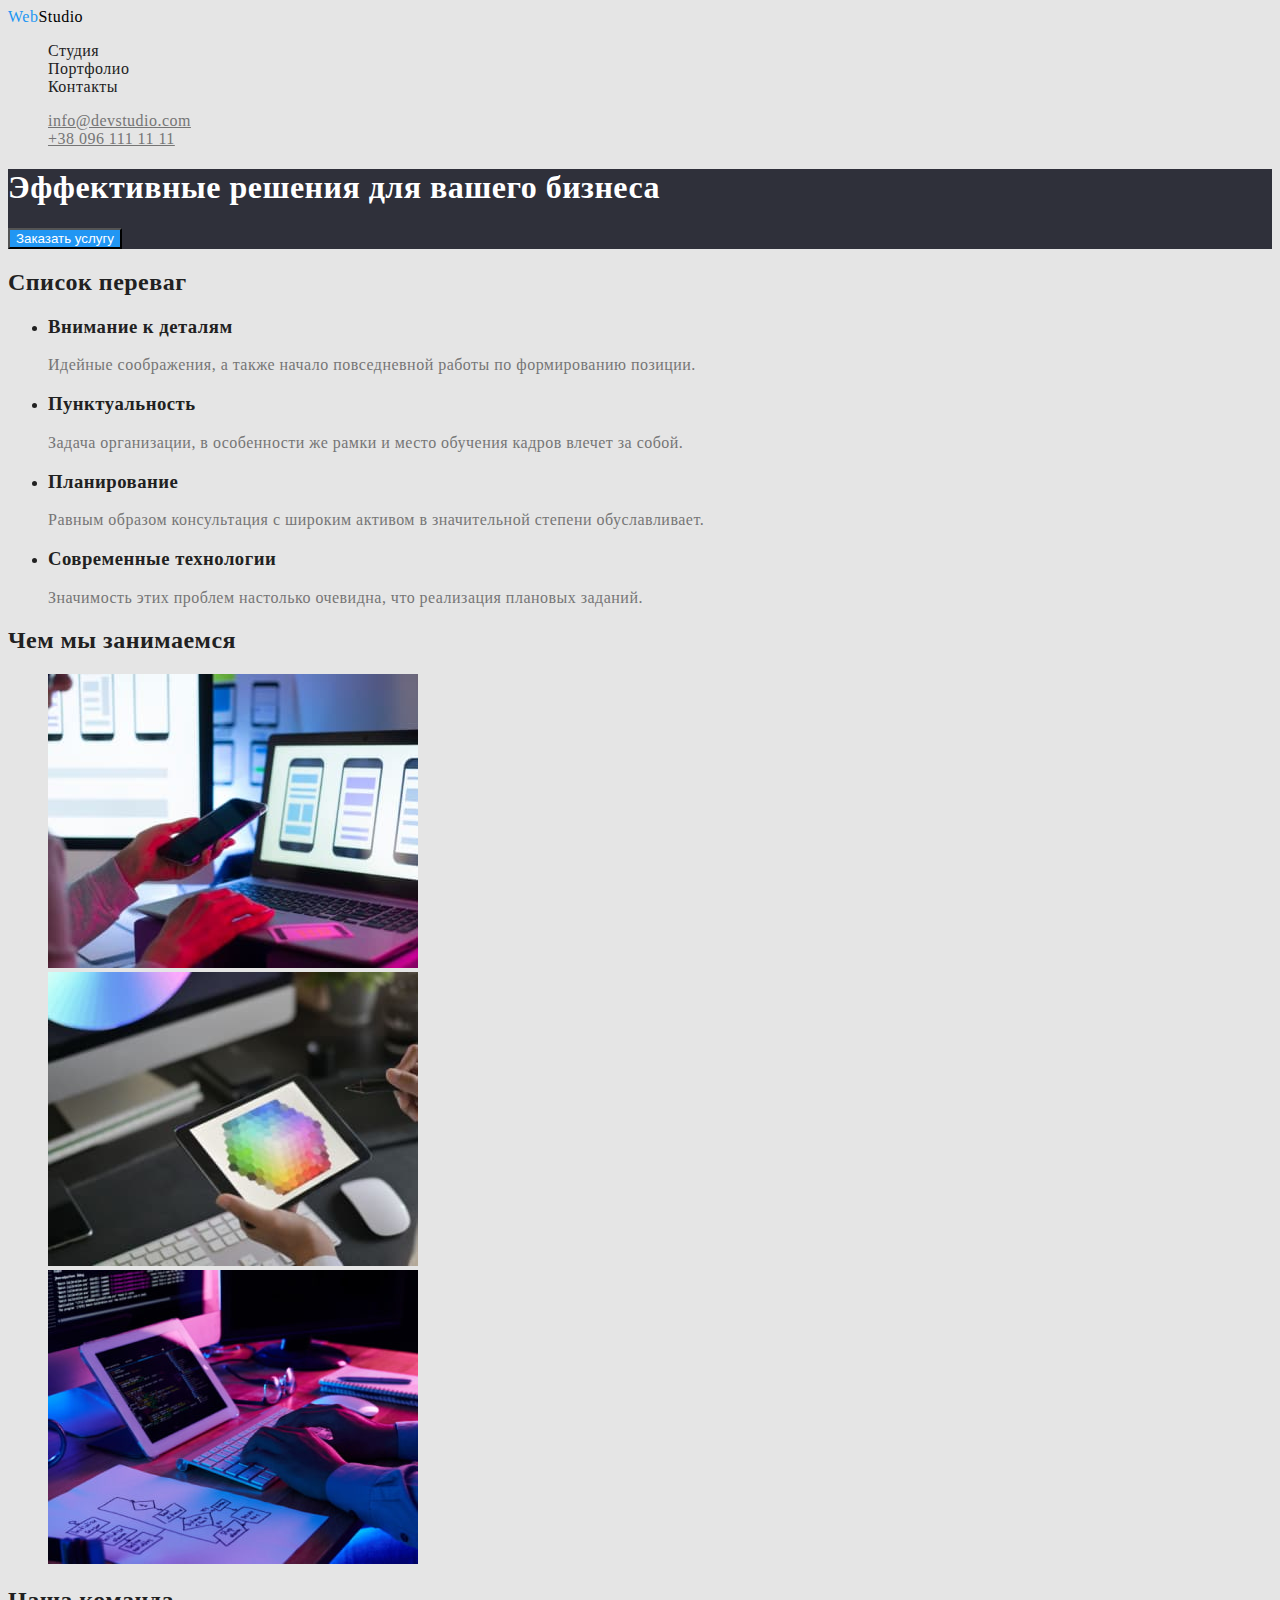
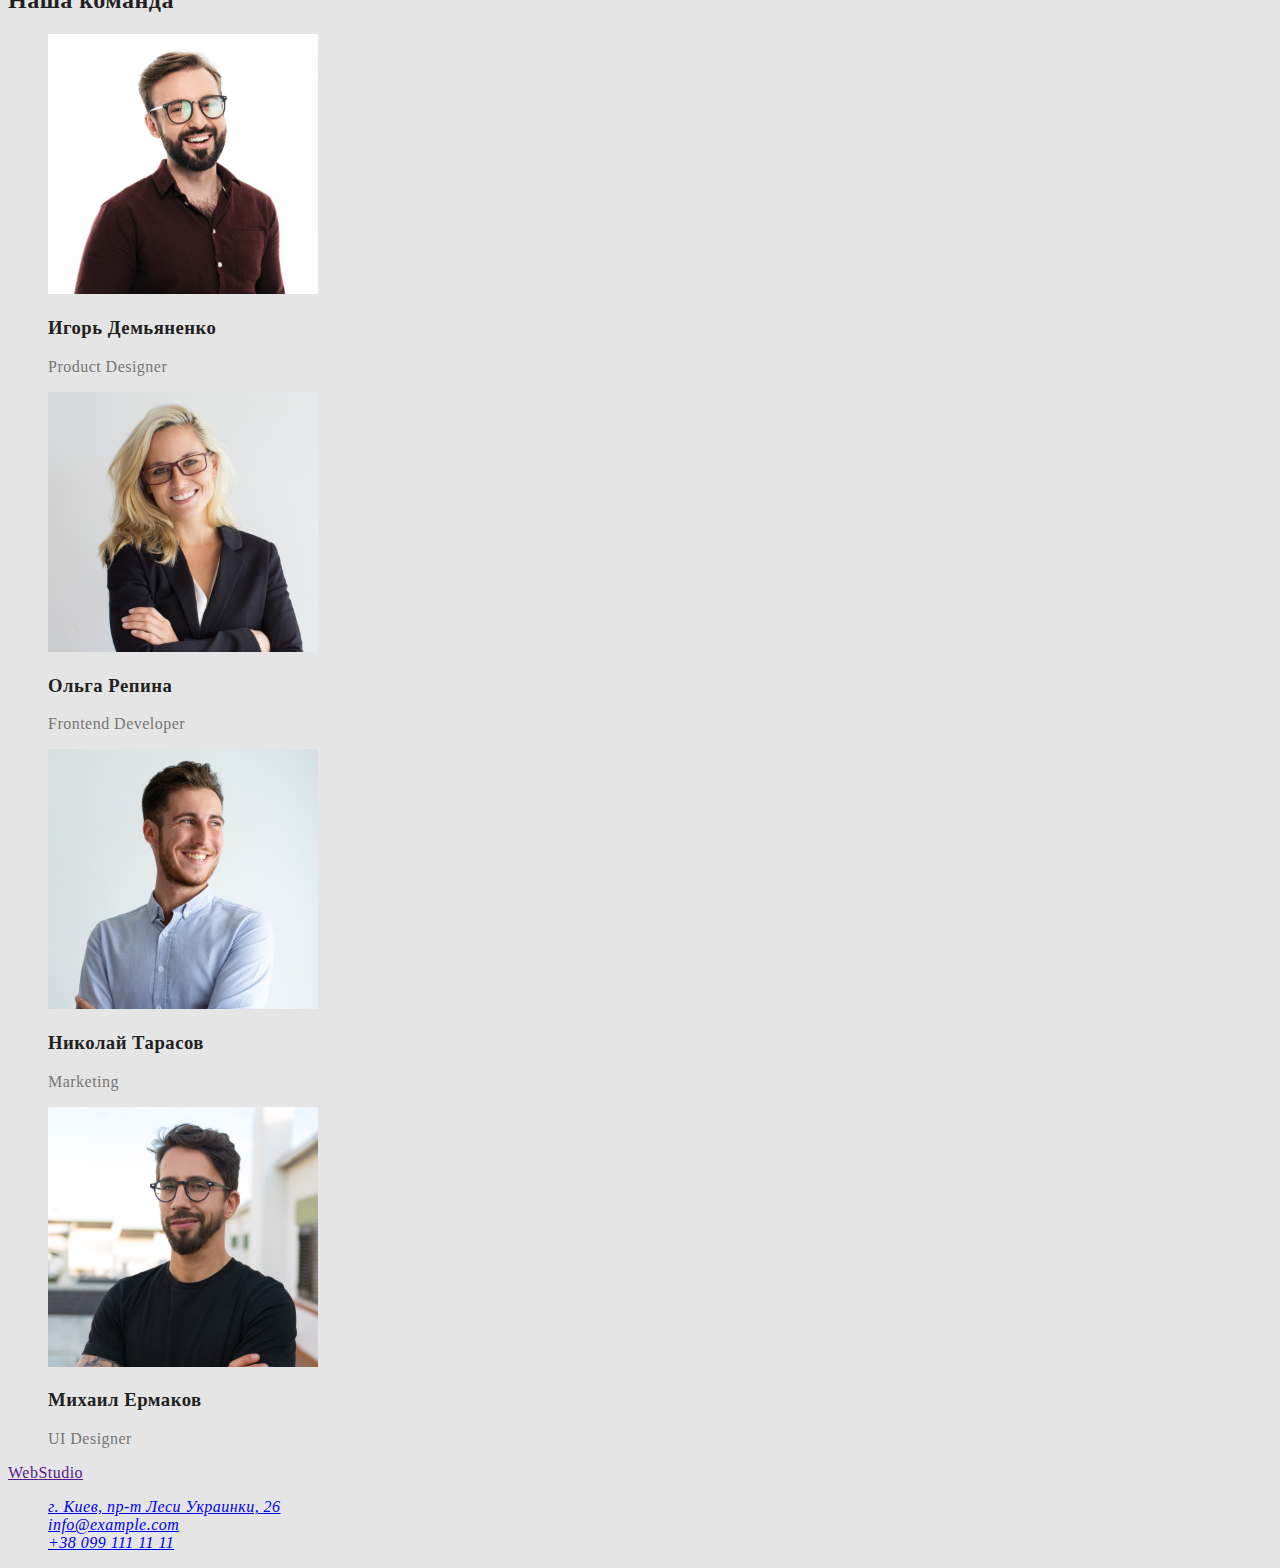
==== index.html @ 67acc99f "connection СSS style" ====
<!DOCTYPE html>
<html lang="en">

<head>
    <meta charset="UTF-8">
    <meta http-equiv="X-UA-Compatible" content="IE=edge">
    <meta name="viewport" content="width=device-width, initial-scale=1.0">
    <title>Document</title>
    <link rel="stylesheet" href="./style.css/style.css">
</head>

<body class="page">
    <!-- шапка сторінки -->
    <header>
        <a href="" class="logo"><span class="logo-title">Web</span>Studio</a>
        <!-- навігація сайту -->
        <nav>
            <ul class="site-nav list">
                <li><a href="" class="site-nav">Студия</a></li>
                <li><a href="./portfolio.html" target="_blank" class="site-nav">Портфолио</a></li>
                <li><a href="" class="site-nav">Контакты</a></li>
            </ul>
        </nav>
        <ul class="contacts-nav list">
            <li><a href="mailto:info@devstudio.com">info@devstudio.com</a></li>
            <li><a href="tel:+380961111111">+38 096 111 11 11</a></li>
        </ul>
    </header>
    <!-- герой -->
    <main>
        <section class="hero">
            <h1 class="hero-title">Эффективные решения для вашего бизнеса</h1>
            <button class="button" type="button">Заказать услугу</button>
        </section>
        <!-- список переваг -->
        <section>
            <h2 class="main-title">Список переваг</h2>
            <ul class="text">
                <li>
                    <h3>Внимание к деталям</h3>
                    <p>
                        Идейные соображения, а также начало повседневной работы по формированию позиции.
                    </p>
                </li>

                <li>
                    <h3>Пунктуальность</h3>
                    <p>
                        Задача организации, в особенности же рамки и место обучения кадров влечет за собой.
                    </p>
                </li>

                <li>
                    <h3>Планирование</h3>
                    <p>
                        Равным образом консультация с широким активом в значительной степени обуславливает.
                    </p>
                </li>

                <li>
                    <h3>Современные технологии</h3>
                    <p>
                        Значимость этих проблем настолько очевидна, что реализация плановых заданий.
                    </p>
                </li>
            </ul>
        </section>

        <section>
            <h2>
                Чем мы занимаемся
            </h2>
            <ul>
                <li class="list">
                    <img src="./Images/image01.jpg" alt="Робота верстальщика" width="370">
                </li>
                <li class="list">
                    <img src="./Images/image02.jpg" alt="Оптимізяція під мобільний телефон" width="370">
                </li>
                <li class="list">
                    <img src="./Images/image03.jpg" alt="Робота веб-дизайнера" width="370">
                </li>
            </ul>
        </section>
        <!-- список працівників -->
        <section>
            <h2>
                Наша команда
            </h2>
            <ul class="avatar">
                <li class="list">
                    <div>
                        <img src="./Images/employee01.jpg" alt="Працівник-1" width="270">
                    </div>
                    <h3>Игорь Демьяненко</h3>
                    <p>Product Designer</p>
                </li>
                <li class="list">
                    <div>
                        <img src="./Images/employee02.jpg" alt="Працівник-2" width="270">
                    </div>
                    <h3>Ольга Репина</h3>
                    <p>Frontend Developer</p>
                </li>
                <li class="list">
                    <div>
                        <img src="./Images/employee03.jpg" alt="Працівник-3" width="270">
                    </div>
                    <h3>Николай Тарасов</h3>
                    <p>Marketing</p>
                </li>
                <li class="list">
                    <div>
                        <img src="./Images/employee04.jpg" alt="Працівник-4" width="270">
                    </div>
                    <h3>Михаил Ермаков</h3>
                    <p>UI Designer</p>
                </li>
            </ul>
        </section>
    </main>
    <!-- підвал -->
    <footer class=>
        <a href=""><span class="logo-title-footer">Web</span>Studio</a>
        <address>
            <ul>
                <li class="list"><a href="https://bit.ly/3pXMvUd" target="_blank">г. Киев, пр-т Леси Украинки, 26</a>
                </li>
                <li class="list"><a href="mailto:info@example.com">info@example.com</a></li>
                <li class="list"><a href="tel:+380991111111">+38 099 111 11 11</a></li>
            </ul>
        </address>
    </footer>
</body>

</html>
---- style.css/style.css ----
/* палітра кольорів */
/* колір основного тексту rgba(33, 33, 33, 1)*/
/* колір вторичного тексту rgba(117, 117, 117, 1)*/
/* колір основного заголовку rgba(255, 255, 255, 1)*/
/* колір акценту color: #2196F3;*/
/* основний колір фону #E5E5E5;*/


:root {
    --secondary-color: rgba(117, 117, 117, 1);
    --main-color: rgba(33, 33, 33, 1);
    --main-title-color: rgba(255, 255, 255, 1);
    --accent-color: rgba(33, 150, 243, 1);
    --main-background: #E5E5E5;
}


body {
    background-color: var(--main-background);
    color: var(--main-color);
    font-family: roboto;
    letter-spacing: 0.03em;
}

.list {
    list-style: none;
}

/* шапка сторінки */
/* логотип */
.logo {
    color: black;
    text-decoration: none;
}

.logo-title {
    color: var(--accent-color);
}

/* навігація сайту */
.site-nav a {
    color: var(--main-color);
    text-decoration: none;
}

.site-nav a:hover,
.site-nav a:focus {
    color: var(--accent-color);
}

/*контакти*/
.contacts-nav a {
    color: var(--secondary-color);
}

.contacts-nav a:hover,
.contacts-nav a:focus {
    color: var(--accent-color);
}

/* герой */
.hero {
    background-color: #2F303A;
}

.hero-title {
    color: #FFFFFF;

}

.button {
    color: var(--main-title-color);
    background-color: var(--accent-color);
}

/* список переваг */
.text p {
    color: var(--secondary-color);
}

/* наша команда */
.avatar p {
    color: var(--secondary-color);
}

/* підвал */

.footer-background {
    background-color: #2F303A;
}

.logo-footer {
    color: var(--main-title-color);
}
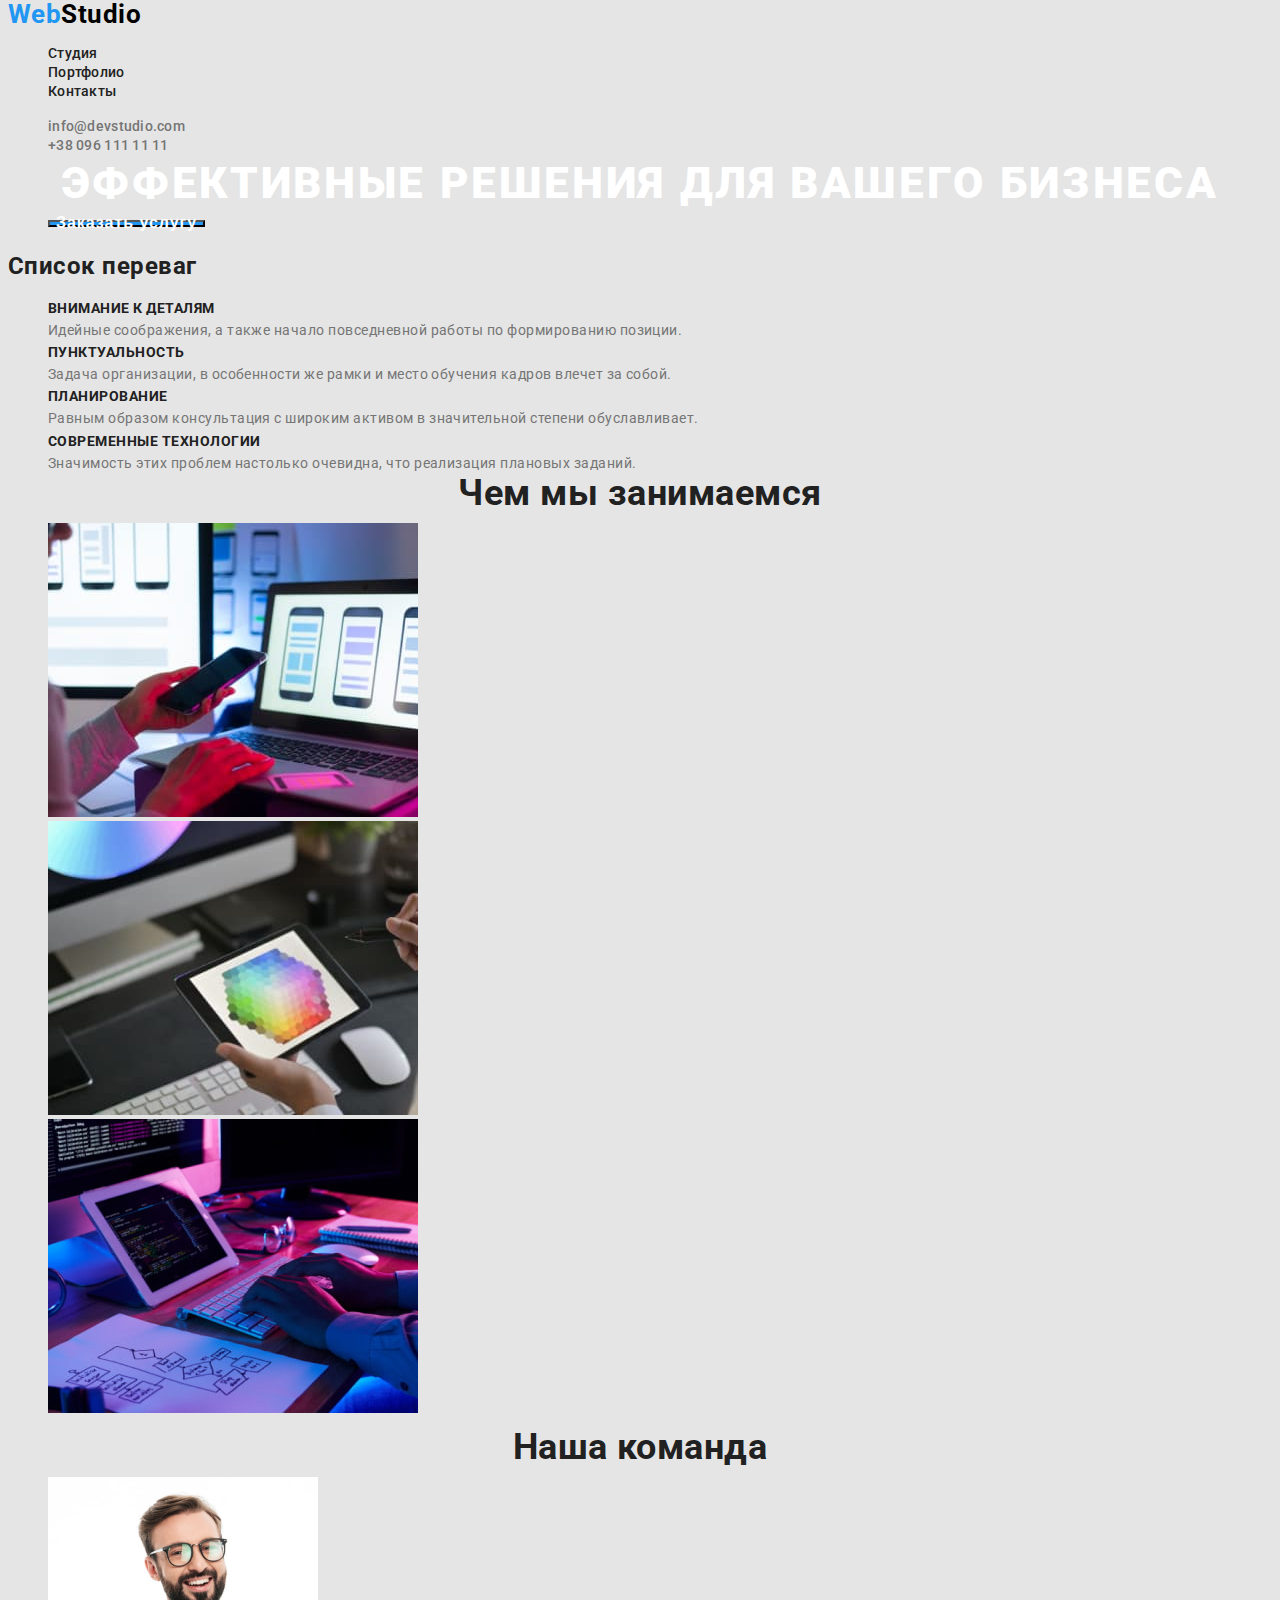
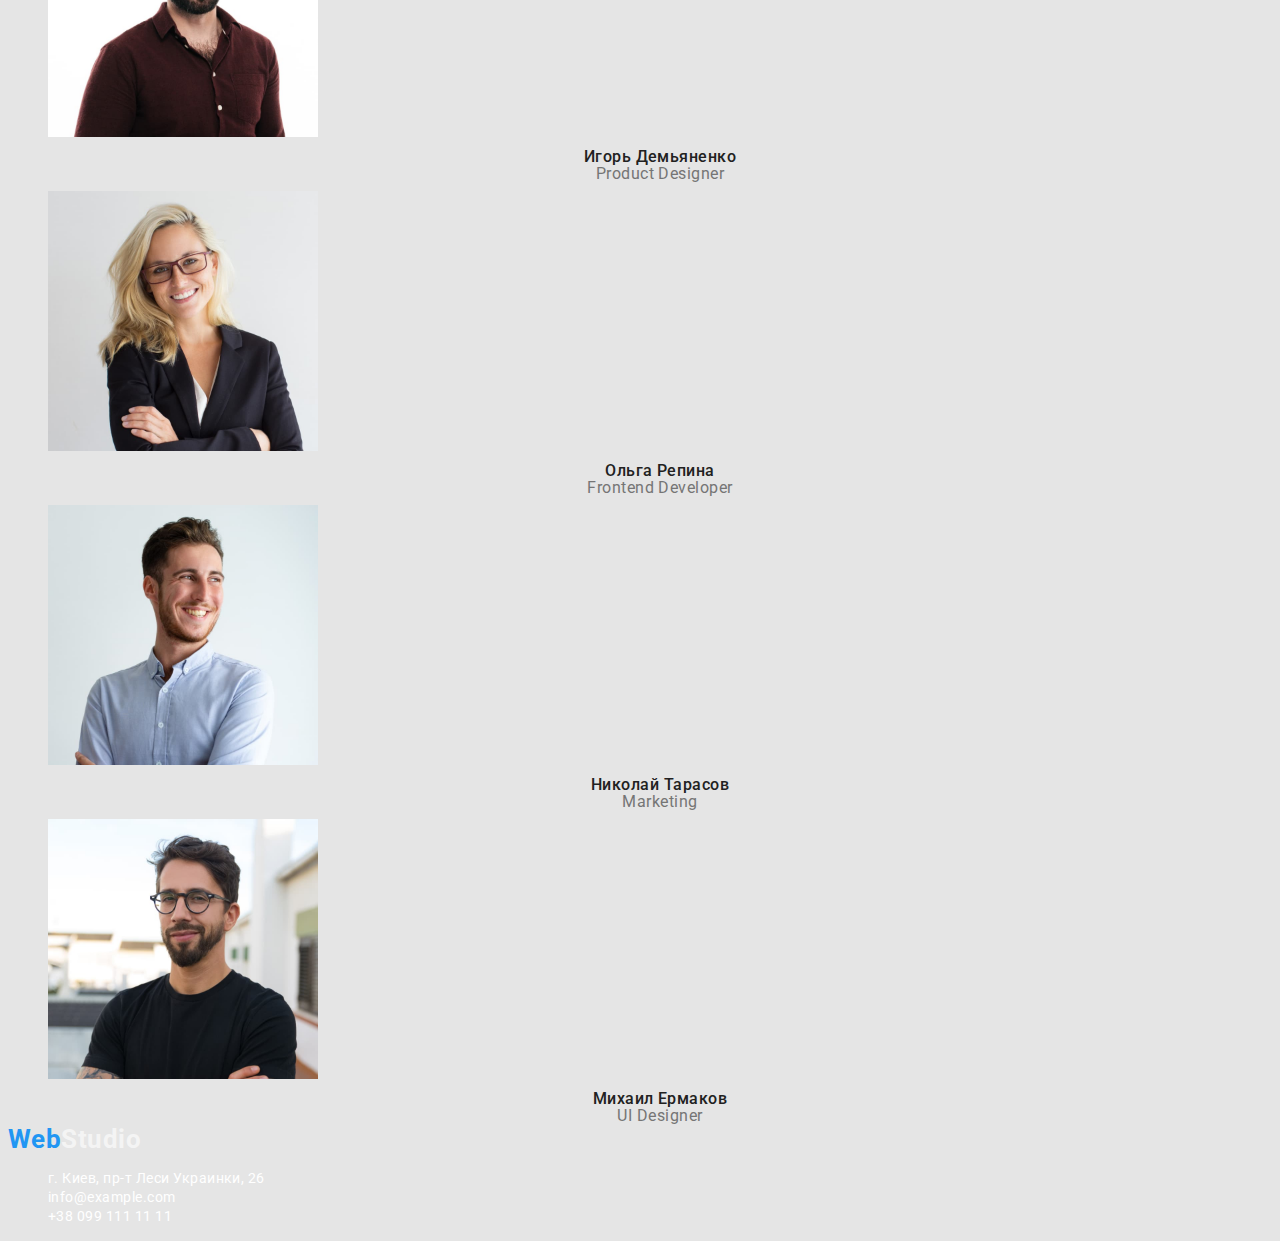
==== commit e04c758e: "second homework" ====
--- a/index.html
+++ b/index.html
@@ -6,6 +6,9 @@
     <meta http-equiv="X-UA-Compatible" content="IE=edge">
     <meta name="viewport" content="width=device-width, initial-scale=1.0">
     <title>Document</title>
+    <link
+        href="https://fonts.googleapis.com/css2?family=Raleway:wght@700&family=Roboto:wght@400;500;700;900&display=swap"
+        rel="stylesheet">
     <link rel="stylesheet" href="./style.css/style.css">
 </head>
 
@@ -30,12 +33,16 @@
     <main>
         <section class="hero">
             <h1 class="hero-title">Эффективные решения для вашего бизнеса</h1>
-            <button class="button" type="button">Заказать услугу</button>
+            <ul>
+                <li class="button list">
+                    <button type="button">Заказать услугу</button>
+                </li>
+            </ul>
         </section>
         <!-- список переваг -->
         <section>
-            <h2 class="main-title">Список переваг</h2>
-            <ul class="text">
+            <h2>Список переваг</h2>
+            <ul class="text list">
                 <li>
                     <h3>Внимание к деталям</h3>
                     <p>
@@ -65,9 +72,9 @@
                 </li>
             </ul>
         </section>
-
+        <!-- приклади робіт -->
         <section>
-            <h2>
+            <h2 class="secondary-title">
                 Чем мы занимаемся
             </h2>
             <ul>
@@ -82,9 +89,9 @@
                 </li>
             </ul>
         </section>
-        <!-- список працівників -->
+        <!-- наша команда -->
         <section>
-            <h2>
+            <h2 class="last-title">
                 Наша команда
             </h2>
             <ul class="avatar">
@@ -120,14 +127,16 @@
         </section>
     </main>
     <!-- підвал -->
-    <footer class=>
-        <a href=""><span class="logo-title-footer">Web</span>Studio</a>
+    <footer>
+        <a class="logo-icon" href=""><span class="logo-title">Web</span>Studio</a>
         <address>
             <ul>
-                <li class="list"><a href="https://bit.ly/3pXMvUd" target="_blank">г. Киев, пр-т Леси Украинки, 26</a>
+                <li class="list"><a class="logo-icon-link" href="https://bit.ly/3pXMvUd" target="_blank">г.
+                        Киев, пр-т Леси Украинки,
+                        26</a>
                 </li>
-                <li class="list"><a href="mailto:info@example.com">info@example.com</a></li>
-                <li class="list"><a href="tel:+380991111111">+38 099 111 11 11</a></li>
+                <li class="list"><a class="logo-icon-link" href="mailto:info@example.com">info@example.com</a></li>
+                <li class="list"><a class="logo-icon-link" href="tel:+380991111111">+38 099 111 11 11</a></li>
             </ul>
         </address>
     </footer>
--- a/style.css/style.css
+++ b/style.css/style.css
@@ -20,6 +20,7 @@
     color: var(--main-color);
     font-family: roboto;
     letter-spacing: 0.03em;
+    font-family: Roboto;
 }
 
 .list {
@@ -31,6 +32,12 @@
 .logo {
     color: black;
     text-decoration: none;
+
+    font-family: 'Raleway' sans-serif;
+    font-style: normal;
+    font-weight: 700;
+    font-size: 26px;
+    line-height: 1.19px;
 }
 
 .logo-title {
@@ -41,6 +48,12 @@
 .site-nav a {
     color: var(--main-color);
     text-decoration: none;
+
+    font-style: normal;
+    font-weight: 500;
+    font-size: 14px;
+    line-height: 1.14%;
+    letter-spacing: 0.02em;
 }
 
 .site-nav a:hover,
@@ -51,6 +64,13 @@
 /*контакти*/
 .contacts-nav a {
     color: var(--secondary-color);
+    text-decoration: none;
+
+    font-style: normal;
+    font-weight: 500;
+    font-size: 14px;
+    line-height: 1.14%;
+    letter-spacing: 0.02em;
 }
 
 .contacts-nav a:hover,
@@ -59,36 +79,190 @@
 }
 
 /* герой */
-.hero {
-    background-color: #2F303A;
-}
+.hero {}
 
 .hero-title {
     color: #FFFFFF;
 
-}
-
-.button {
+    font-style: normal;
+    font-weight: 900;
+    font-size: 44px;
+    line-height: 1.36%;
+
+    text-align: center;
+    letter-spacing: 0.06em;
+    text-transform: uppercase;
+
+}
+
+.button button {
     color: var(--main-title-color);
     background-color: var(--accent-color);
+
+    font-family: 'Roboto' sans-serif;
+    font-style: normal;
+    font-weight: 700;
+    font-size: 16px;
+    line-height: 1.88%;
+    /* identical to box height, or 188% */
+    letter-spacing: 0.06em;
 }
 
 /* список переваг */
+
+.text h3 {
+    font-style: normal;
+    font-weight: 700;
+    font-size: 14px;
+    line-height: 16px;
+    text-transform: uppercase;
+}
+
 .text p {
     color: var(--secondary-color);
+
+
+    font-style: normal;
+    font-weight: 400;
+    font-size: 14px;
+    line-height: 1.71%;
+}
+
+/* приклади робіт */
+
+.secondary-title {
+    font-style: normal;
+    font-weight: 700;
+    font-size: 36px;
+    line-height: 1.16%;
+    text-align: center;
 }
 
 /* наша команда */
+
+.last-title {
+    font-style: normal;
+    font-weight: 700;
+    font-size: 36px;
+    line-height: 1.16%;
+    text-align: center;
+}
+
+.avatar h3 {
+    font-style: normal;
+    font-weight: 500;
+    font-size: 16px;
+    line-height: 1.18%;
+
+    text-align: center;
+}
+
 .avatar p {
+    font-style: normal;
+    font-weight: 400;
+    font-size: 16px;
+    line-height: 11.18%;
+
+    text-align: center;
+}
+
+
+.avatar p {
     color: var(--secondary-color);
 }
 
 /* підвал */
-
-.footer-background {
-    background-color: #2F303A;
-}
-
-.logo-footer {
+.logo-icon-link {
     color: var(--main-title-color);
-}+    text-decoration: none;
+
+    font-style: normal;
+    font-weight: 400;
+    font-size: 14px;
+    line-height: 1.74%;
+
+}
+
+.logo-icon {
+    color: rgba(255, 255, 255, 0.6);
+    text-decoration: none;
+
+    font-family: 'Raleway' sans-serif;
+    font-style: normal;
+    font-weight: 700;
+    font-size: 26px;
+    line-height: 1.19%;
+
+}
+
+.logo-icon-link:hover,
+.logo-icon-link:focus {
+    color: var(--accent-color);
+}
+
+
+
+
+
+/* портфоліо */
+/* палітра кольорів */
+/* фон кнопки rgba(245, 244, 250, 1)*/
+
+:root {
+    --background-botton: rgba(245, 244, 250, 1);
+}
+
+/* фільтр */
+.button-control {
+    background-color: var(--background-botton);
+    color: var(--main-color);
+
+}
+
+.button-control:hover,
+.button-control:focus {
+    color: var(--accent-color);
+
+    font-family: 'Roboto' sans-serif;
+    font-style: normal;
+    font-weight: 500;
+    font-size: 16px;
+    line-height: 1.62%;
+    /* identical to box height, or 162% */
+
+    text-align: center;
+    letter-spacing: 0.03em;
+}
+
+/* набор контенту */
+
+.img-title a {
+    text-decoration: none;
+}
+
+.img-title h2 {
+    color: var(--main-color);
+
+    font-family: 'Roboto' sans-serif;
+    font-style: normal;
+    font-weight: 700;
+    font-size: 18px;
+    line-height: 2.0%;
+
+    letter-spacing: 0.06em;
+}
+
+.img-title p {
+    color: var(--secondary-color);
+
+    font-family: 'Roboto' sans-serif;
+    font-style: normal;
+    font-weight: 400;
+    font-size: 16px;
+    line-height: 11.88%;
+    /* identical to box height, or 188% */
+
+    letter-spacing: 0.03em;
+}
+
+/* підвал */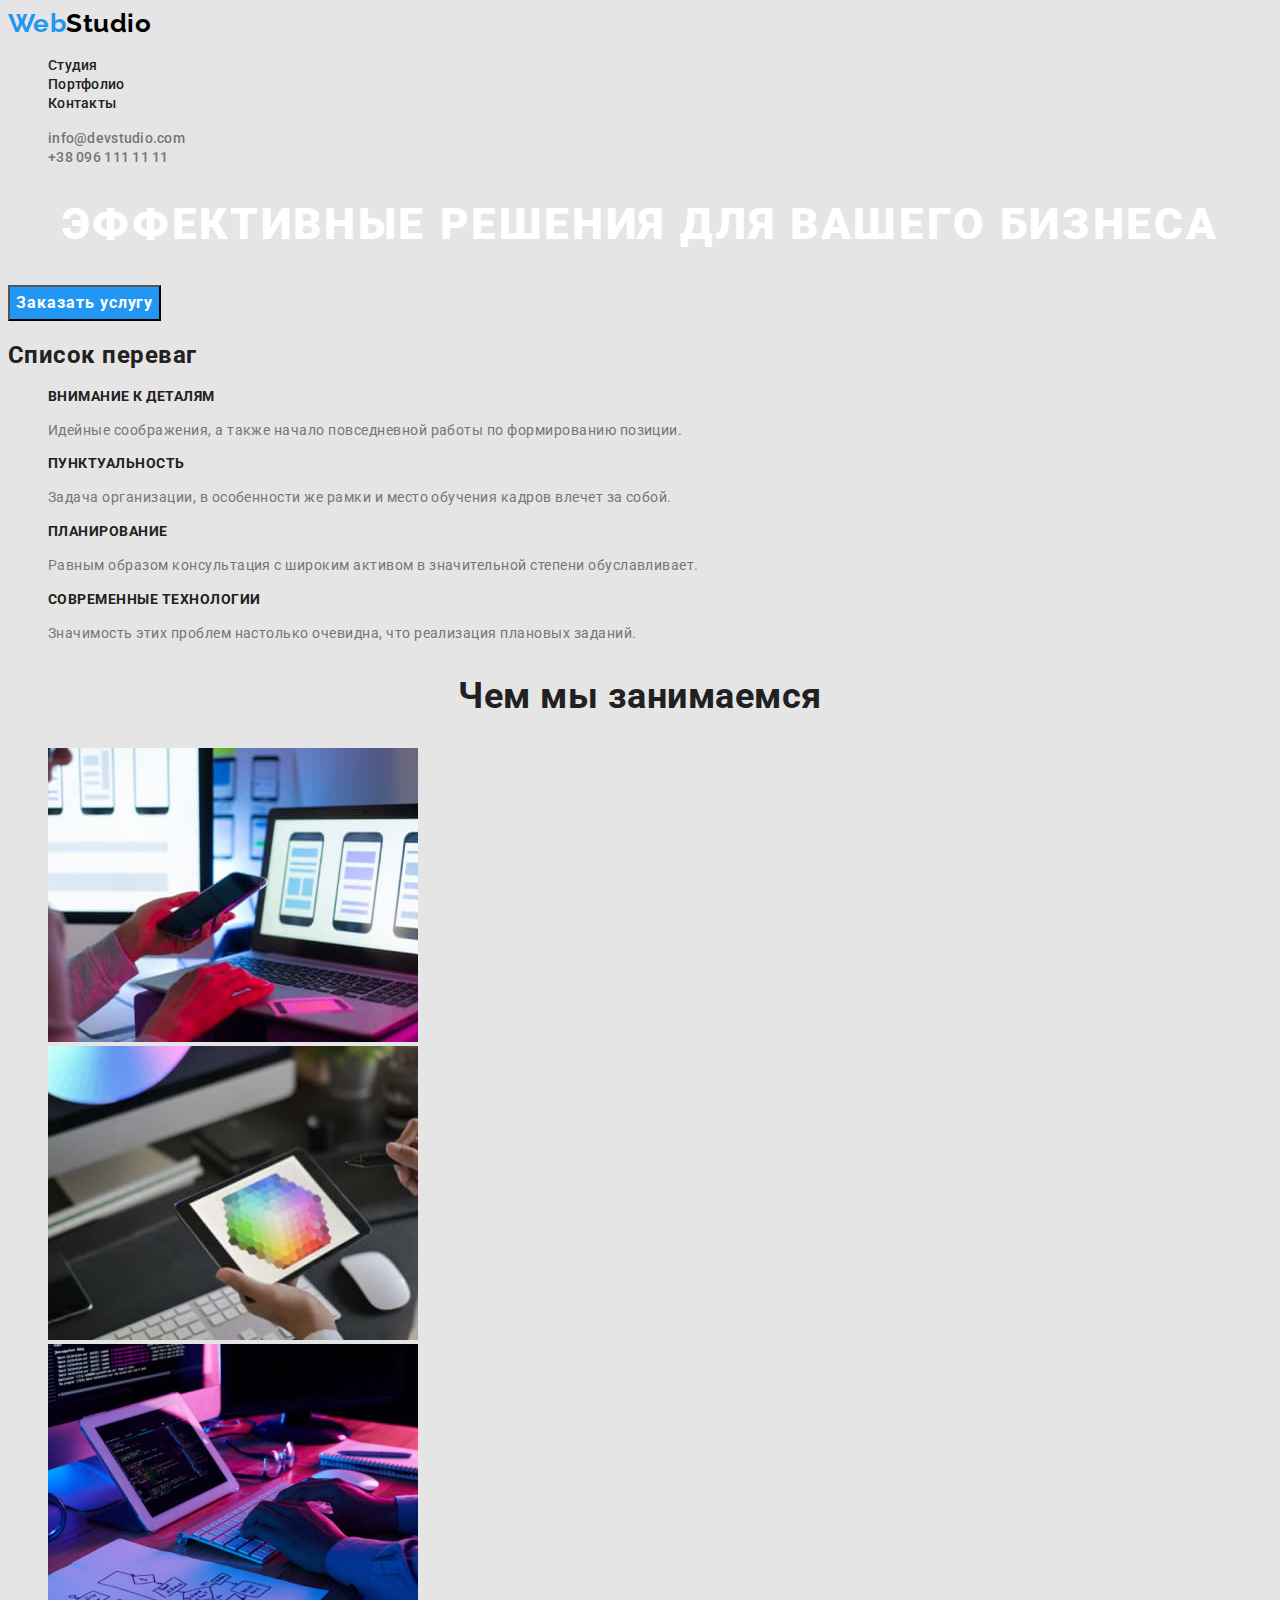
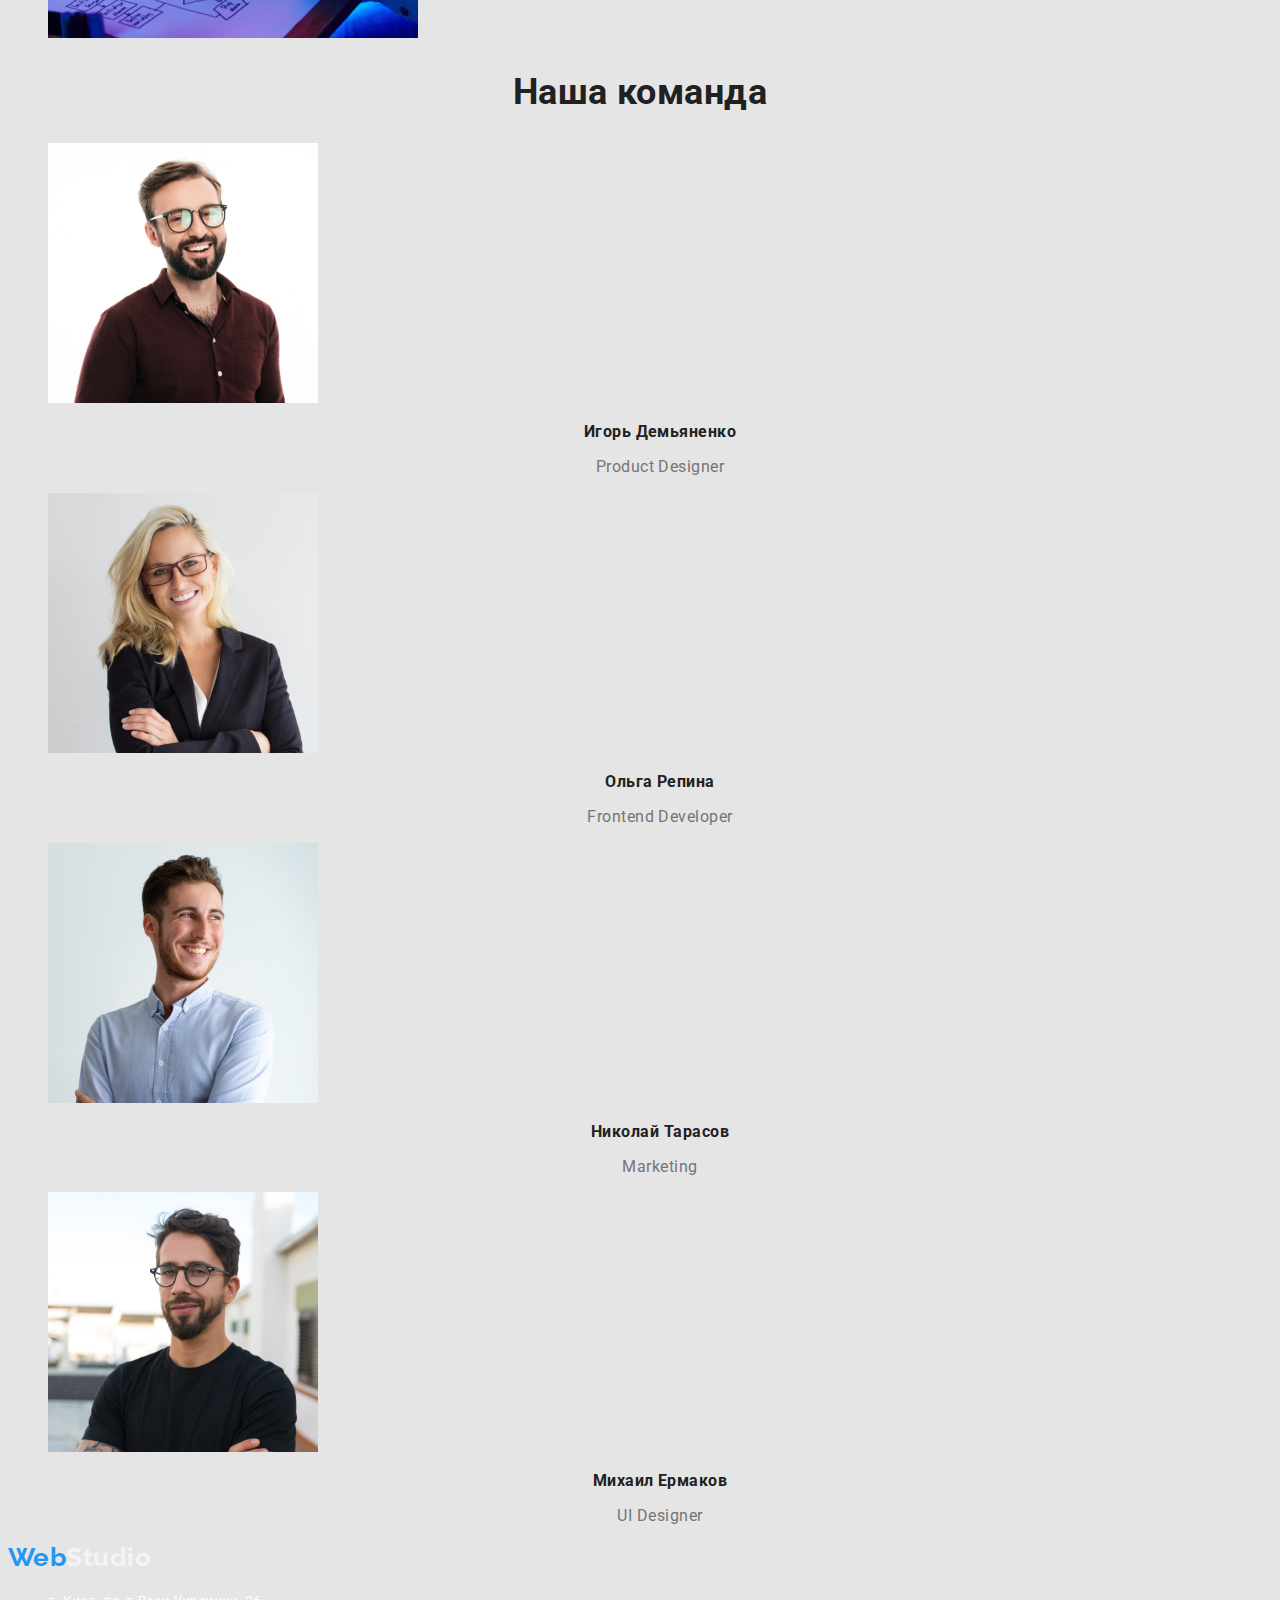
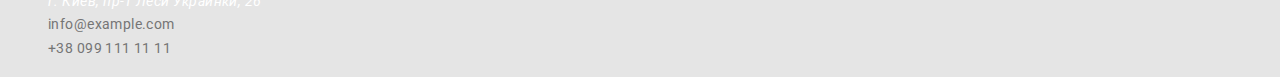
==== commit ab57eb5a: "style fixes" ====
--- a/index.html
+++ b/index.html
@@ -15,12 +15,12 @@
 <body class="page">
     <!-- шапка сторінки -->
     <header>
-        <a href="" class="logo"><span class="logo-title">Web</span>Studio</a>
+        <a href="./index.html" class="logo"><span class="logo-title">Web</span>Studio</a>
         <!-- навігація сайту -->
         <nav>
             <ul class="site-nav list">
-                <li><a href="" class="site-nav">Студия</a></li>
-                <li><a href="./portfolio.html" target="_blank" class="site-nav">Портфолио</a></li>
+                <li><a href="./index.html" class="site-nav current">Студия</a></li>
+                <li><a href="./portfolio.html" class="site-nav">Портфолио</a></li>
                 <li><a href="" class="site-nav">Контакты</a></li>
             </ul>
         </nav>
@@ -33,11 +33,7 @@
     <main>
         <section class="hero">
             <h1 class="hero-title">Эффективные решения для вашего бизнеса</h1>
-            <ul>
-                <li class="button list">
-                    <button type="button">Заказать услугу</button>
-                </li>
-            </ul>
+            <button class="hero-button" type="button">Заказать услугу</button>
         </section>
         <!-- список переваг -->
         <section>
@@ -128,15 +124,15 @@
     </main>
     <!-- підвал -->
     <footer>
-        <a class="logo-icon" href=""><span class="logo-title">Web</span>Studio</a>
+        <a class="logo-icon" href="./index.html"><span class="logo-title">Web</span>Studio</a>
         <address>
             <ul>
                 <li class="list"><a class="logo-icon-link" href="https://bit.ly/3pXMvUd" target="_blank">г.
                         Киев, пр-т Леси Украинки,
                         26</a>
                 </li>
-                <li class="list"><a class="logo-icon-link" href="mailto:info@example.com">info@example.com</a></li>
-                <li class="list"><a class="logo-icon-link" href="tel:+380991111111">+38 099 111 11 11</a></li>
+                <li class="list"><a class="logo-icon-links" href="mailto:info@example.com">info@example.com</a></li>
+                <li class="list"><a class="logo-icon-links" href="tel:+380991111111">+38 099 111 11 11</a></li>
             </ul>
         </address>
     </footer>
--- a/style.css/style.css
+++ b/style.css/style.css
@@ -20,7 +20,8 @@
     color: var(--main-color);
     font-family: roboto;
     letter-spacing: 0.03em;
-    font-family: Roboto;
+    font-family: Roboto'Helvetica Neue;
+
 }
 
 .list {
@@ -33,11 +34,11 @@
     color: black;
     text-decoration: none;
 
-    font-family: 'Raleway' sans-serif;
+    font-family: 'Raleway';
     font-style: normal;
     font-weight: 700;
     font-size: 26px;
-    line-height: 1.19px;
+    line-height: 1.19;
 }
 
 .logo-title {
@@ -52,8 +53,12 @@
     font-style: normal;
     font-weight: 500;
     font-size: 14px;
-    line-height: 1.14%;
+    line-height: 1.14;
     letter-spacing: 0.02em;
+}
+
+.current {
+    color: var(--accent-color);
 }
 
 .site-nav a:hover,
@@ -69,7 +74,7 @@
     font-style: normal;
     font-weight: 500;
     font-size: 14px;
-    line-height: 1.14%;
+    line-height: 1.14;
     letter-spacing: 0.02em;
 }
 
@@ -87,7 +92,7 @@
     font-style: normal;
     font-weight: 900;
     font-size: 44px;
-    line-height: 1.36%;
+    line-height: 1.36;
 
     text-align: center;
     letter-spacing: 0.06em;
@@ -95,26 +100,24 @@
 
 }
 
-.button button {
+.hero-button {
     color: var(--main-title-color);
     background-color: var(--accent-color);
 
-    font-family: 'Roboto' sans-serif;
-    font-style: normal;
-    font-weight: 700;
-    font-size: 16px;
-    line-height: 1.88%;
-    /* identical to box height, or 188% */
+    font-family: 'Roboto';
+    font-style: normal;
+    font-weight: 700;
+    font-size: 16px;
+    line-height: 1.88;
+
     letter-spacing: 0.06em;
 }
 
 /* список переваг */
 
 .text h3 {
-    font-style: normal;
-    font-weight: 700;
-    font-size: 14px;
-    line-height: 16px;
+    font-size: 14px;
+    line-height: 1.14;
     text-transform: uppercase;
 }
 
@@ -122,46 +125,36 @@
     color: var(--secondary-color);
 
 
-    font-style: normal;
-    font-weight: 400;
-    font-size: 14px;
-    line-height: 1.71%;
+    font-size: 14px;
+    line-height: 1.71;
 }
 
 /* приклади робіт */
 
 .secondary-title {
-    font-style: normal;
-    font-weight: 700;
     font-size: 36px;
-    line-height: 1.16%;
+    line-height: 1.16;
     text-align: center;
 }
 
 /* наша команда */
 
 .last-title {
-    font-style: normal;
-    font-weight: 700;
     font-size: 36px;
-    line-height: 1.16%;
+    line-height: 1.16;
     text-align: center;
 }
 
 .avatar h3 {
-    font-style: normal;
-    font-weight: 500;
-    font-size: 16px;
-    line-height: 1.18%;
+    font-size: 16px;
+    line-height: 1.18;
 
     text-align: center;
 }
 
 .avatar p {
-    font-style: normal;
-    font-weight: 400;
-    font-size: 16px;
-    line-height: 11.18%;
+    font-size: 16px;
+    line-height: 1.18;
 
     text-align: center;
 }
@@ -176,31 +169,47 @@
     color: var(--main-title-color);
     text-decoration: none;
 
+    font-size: 14px;
+    line-height: 1.74;
+
+
+}
+
+
+.logo-icon-link:hover,
+.logo-icon-link:focus {
+    color: var(--accent-color);
+}
+
+
+.logo-icon-links {
+    color: var(--secondary-color);
+    text-decoration: none;
+
     font-style: normal;
     font-weight: 400;
     font-size: 14px;
-    line-height: 1.74%;
-
+    line-height: 1.71;
+
+    letter-spacing: 0.03em;
+}
+
+.logo-icon-links:hover,
+.logo-icon-links:focus {
+    color: var(--accent-color);
 }
 
 .logo-icon {
     color: rgba(255, 255, 255, 0.6);
     text-decoration: none;
 
-    font-family: 'Raleway' sans-serif;
+    font-family: 'Raleway';
     font-style: normal;
     font-weight: 700;
     font-size: 26px;
-    line-height: 1.19%;
-
-}
-
-.logo-icon-link:hover,
-.logo-icon-link:focus {
-    color: var(--accent-color);
-}
-
-
+    line-height: 1.19;
+
+}
 
 
 
@@ -217,49 +226,48 @@
     background-color: var(--background-botton);
     color: var(--main-color);
 
+    font-family: roboto;
+    font-style: normal;
+    font-weight: 500;
+    font-size: 16px;
+    line-height: 1.62;
+    cursor: pointer;
+    letter-spacing: 0.03em;
+
 }
 
 .button-control:hover,
 .button-control:focus {
-    color: var(--accent-color);
+    background-color: var(--accent-color);
+
+}
+
+/* набор контенту */
+
+.img-title a {
+    text-decoration: none;
+}
+
+.img-title h2 {
+    color: var(--main-color);
 
     font-family: 'Roboto' sans-serif;
     font-style: normal;
-    font-weight: 500;
-    font-size: 16px;
-    line-height: 1.62%;
-    /* identical to box height, or 162% */
-
-    text-align: center;
-    letter-spacing: 0.03em;
-}
-
-/* набор контенту */
-
-.img-title a {
-    text-decoration: none;
-}
-
-.img-title h2 {
-    color: var(--main-color);
+    font-weight: 700;
+    font-size: 18px;
+    line-height: 2.0;
+
+    letter-spacing: 0.06em;
+}
+
+.img-title p {
+    color: var(--secondary-color);
 
     font-family: 'Roboto' sans-serif;
     font-style: normal;
-    font-weight: 700;
-    font-size: 18px;
-    line-height: 2.0%;
-
-    letter-spacing: 0.06em;
-}
-
-.img-title p {
-    color: var(--secondary-color);
-
-    font-family: 'Roboto' sans-serif;
-    font-style: normal;
     font-weight: 400;
     font-size: 16px;
-    line-height: 11.88%;
+    line-height: 1.8;
     /* identical to box height, or 188% */
 
     letter-spacing: 0.03em;
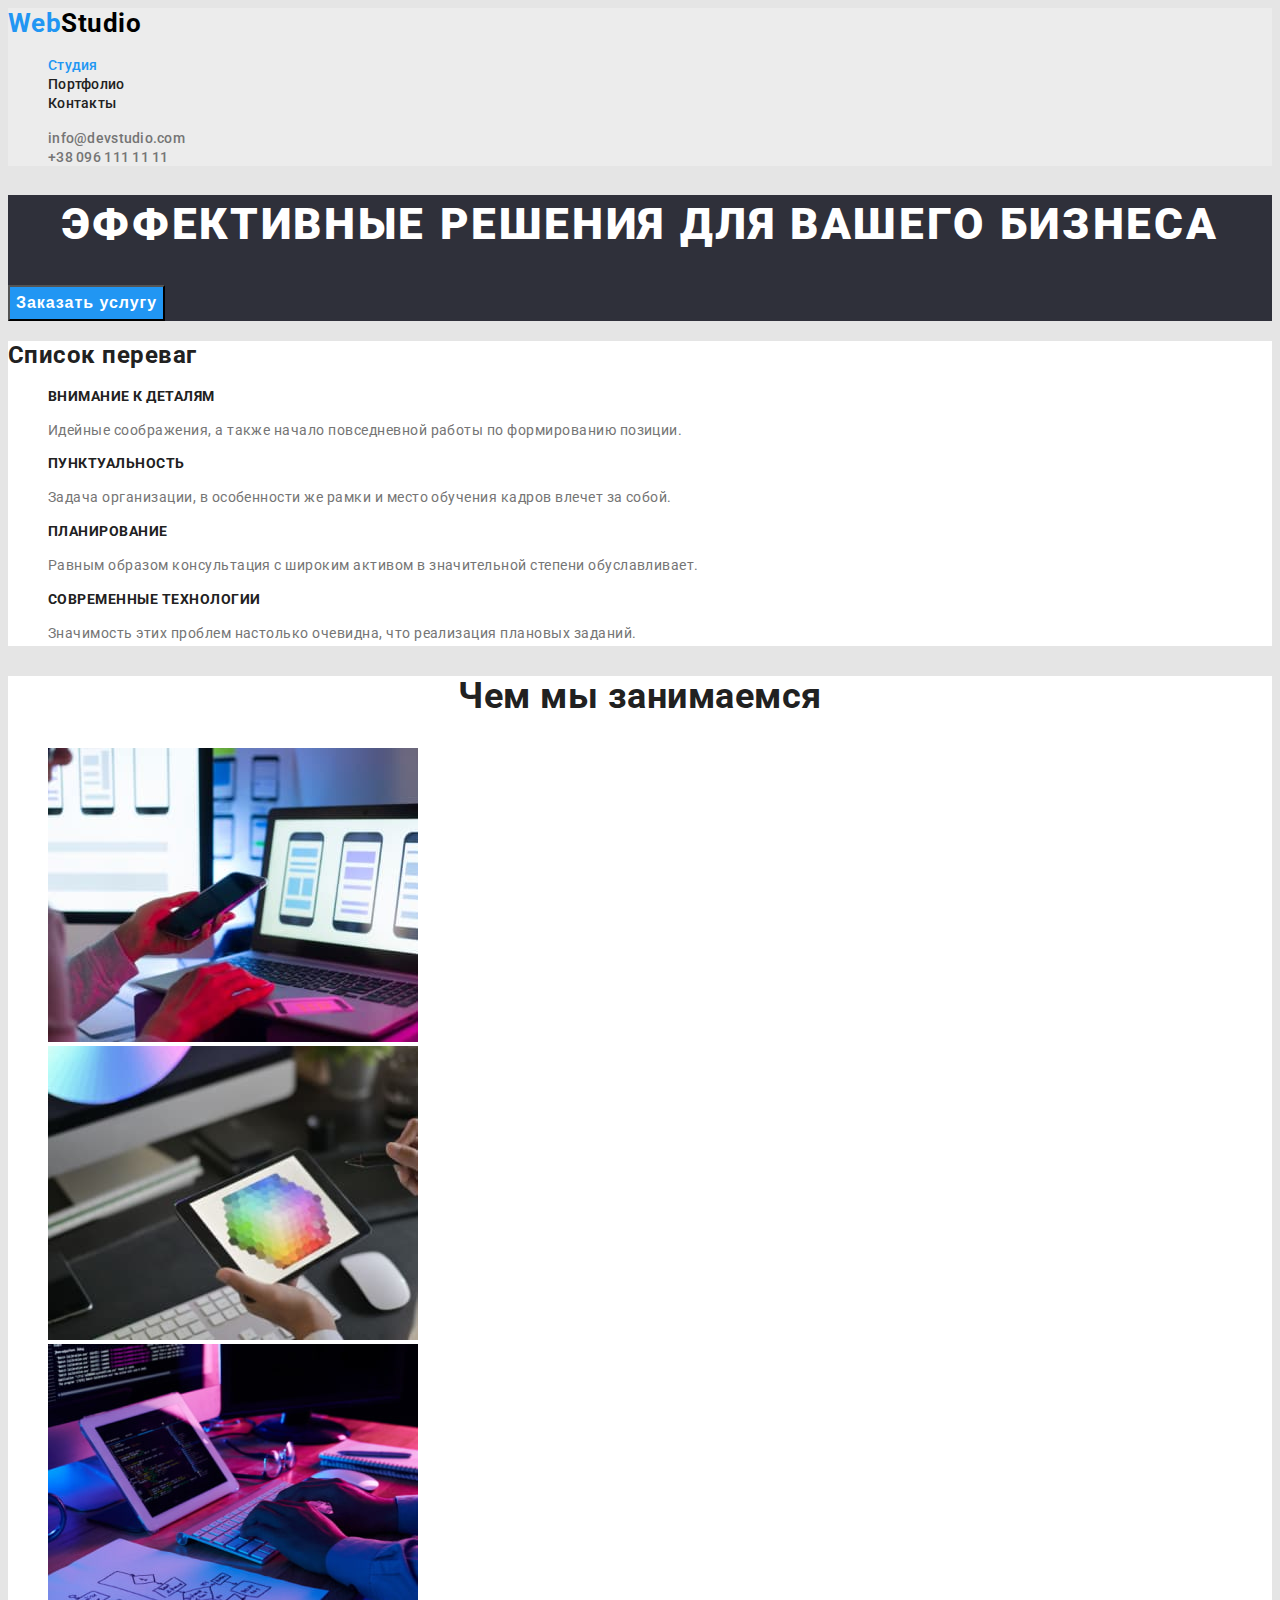
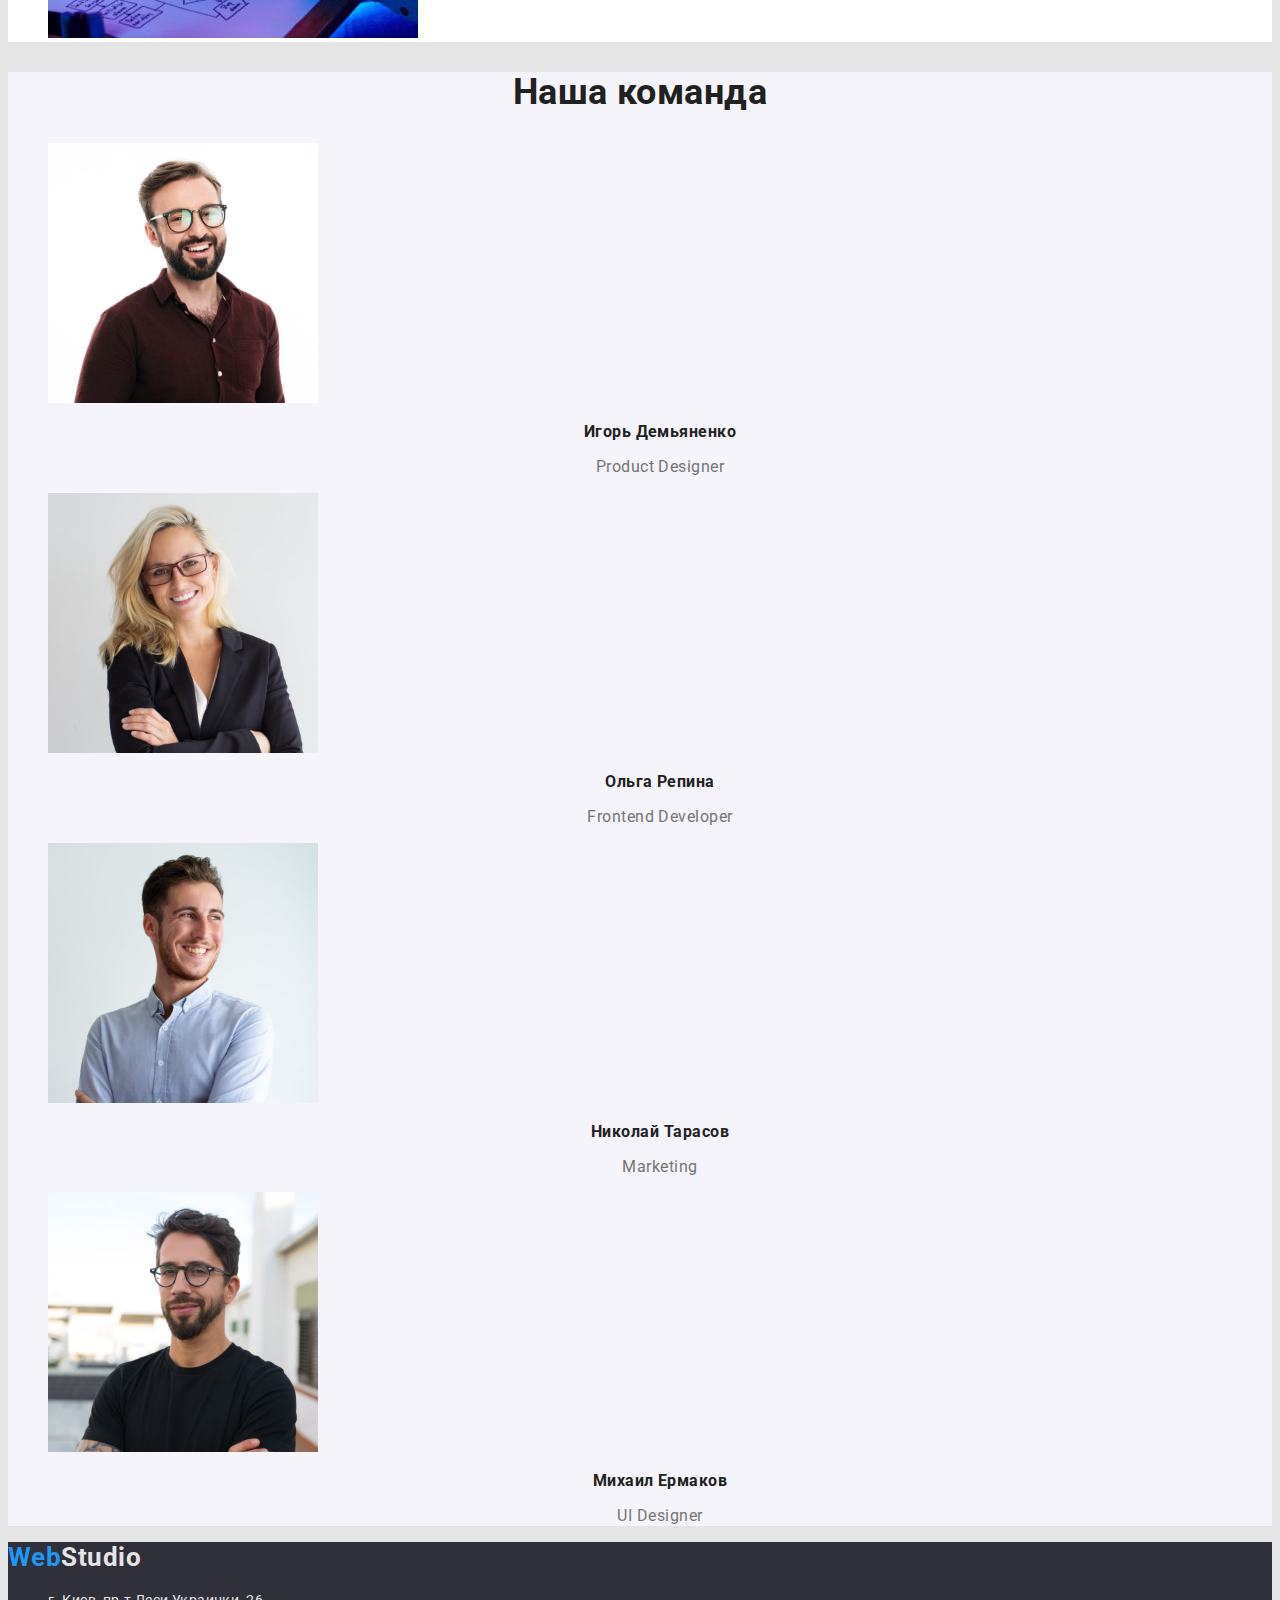
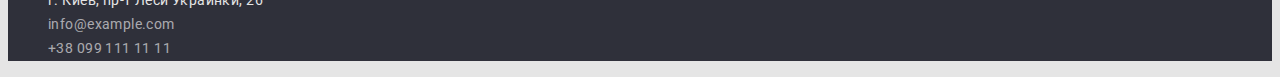
==== commit 8903fb06: "homework correction-№2" ====
--- a/index.html
+++ b/index.html
@@ -14,13 +14,13 @@
 
 <body class="page">
     <!-- шапка сторінки -->
-    <header>
+    <header class="header">
         <a href="./index.html" class="logo"><span class="logo-title">Web</span>Studio</a>
         <!-- навігація сайту -->
         <nav>
-            <ul class="site-nav list">
+            <ul class="list">
                 <li><a href="./index.html" class="site-nav current">Студия</a></li>
-                <li><a href="./portfolio.html" class="site-nav">Портфолио</a></li>
+                <li><a href="./portfolio.html" class="site-nav" target="_blank">Портфолио</a></li>
                 <li><a href="" class="site-nav">Контакты</a></li>
             </ul>
         </nav>
@@ -36,7 +36,7 @@
             <button class="hero-button" type="button">Заказать услугу</button>
         </section>
         <!-- список переваг -->
-        <section>
+        <section class="section-one">
             <h2>Список переваг</h2>
             <ul class="text list">
                 <li>
@@ -69,7 +69,7 @@
             </ul>
         </section>
         <!-- приклади робіт -->
-        <section>
+        <section class="section-one">
             <h2 class="secondary-title">
                 Чем мы занимаемся
             </h2>
@@ -86,7 +86,7 @@
             </ul>
         </section>
         <!-- наша команда -->
-        <section>
+        <section class="section-second">
             <h2 class="last-title">
                 Наша команда
             </h2>
@@ -123,7 +123,7 @@
         </section>
     </main>
     <!-- підвал -->
-    <footer>
+    <footer class="footer">
         <a class="logo-icon" href="./index.html"><span class="logo-title">Web</span>Studio</a>
         <address>
             <ul>
--- a/style.css/style.css
+++ b/style.css/style.css
@@ -18,9 +18,8 @@
 body {
     background-color: var(--main-background);
     color: var(--main-color);
-    font-family: roboto;
-    letter-spacing: 0.03em;
-    font-family: Roboto'Helvetica Neue;
+    letter-spacing: 0.03em;
+    font-family: "Roboto", sans-serif;
 
 }
 
@@ -30,11 +29,16 @@
 
 /* шапка сторінки */
 /* логотип */
+
+.header {
+    background-color: #ECECEC;
+}
+
 .logo {
     color: black;
     text-decoration: none;
 
-    font-family: 'Raleway';
+    font-family: "Raleway" sans-serif;
     font-style: normal;
     font-weight: 700;
     font-size: 26px;
@@ -45,12 +49,14 @@
     color: var(--accent-color);
 }
 
+
+
+
 /* навігація сайту */
-.site-nav a {
-    color: var(--main-color);
-    text-decoration: none;
-
-    font-style: normal;
+.site-nav {
+    color: var(--main-color);
+    text-decoration: none;
+
     font-weight: 500;
     font-size: 14px;
     line-height: 1.14;
@@ -61,8 +67,9 @@
     color: var(--accent-color);
 }
 
-.site-nav a:hover,
-.site-nav a:focus {
+
+.site-nav:hover,
+.site-nav:focus {
     color: var(--accent-color);
 }
 
@@ -71,7 +78,6 @@
     color: var(--secondary-color);
     text-decoration: none;
 
-    font-style: normal;
     font-weight: 500;
     font-size: 14px;
     line-height: 1.14;
@@ -84,12 +90,13 @@
 }
 
 /* герой */
-.hero {}
+.hero {
+    background-color: #2F303A;
+}
 
 .hero-title {
     color: #FFFFFF;
 
-    font-style: normal;
     font-weight: 900;
     font-size: 44px;
     line-height: 1.36;
@@ -104,16 +111,21 @@
     color: var(--main-title-color);
     background-color: var(--accent-color);
 
-    font-family: 'Roboto';
+    font-family: "Raleway" sans-serif;
     font-style: normal;
     font-weight: 700;
     font-size: 16px;
     line-height: 1.88;
+    cursor: pointer;
 
     letter-spacing: 0.06em;
 }
 
 /* список переваг */
+
+.section-one {
+    background-color: #fff;
+}
 
 .text h3 {
     font-size: 14px;
@@ -139,6 +151,10 @@
 
 /* наша команда */
 
+.section-second {
+    background-color: #F5F4FA;
+}
+
 .last-title {
     font-size: 36px;
     line-height: 1.16;
@@ -166,12 +182,15 @@
 
 /* підвал */
 .logo-icon-link {
-    color: var(--main-title-color);
-    text-decoration: none;
-
-    font-size: 14px;
-    line-height: 1.74;
-
+
+    color: var(--main-background);
+    text-decoration: none;
+
+    font-style: normal;
+    font-size: 14px;
+    line-height: 1.71;
+
+    letter-spacing: 0.03em;
 
 }
 
@@ -183,7 +202,7 @@
 
 
 .logo-icon-links {
-    color: var(--secondary-color);
+    color: rgba(255, 255, 255, 0.6);
     text-decoration: none;
 
     font-style: normal;
@@ -200,10 +219,10 @@
 }
 
 .logo-icon {
-    color: rgba(255, 255, 255, 0.6);
-    text-decoration: none;
-
-    font-family: 'Raleway';
+    color: var(--main-background);
+    text-decoration: none;
+
+    font-family: "Raleway" sans-serif;
     font-style: normal;
     font-weight: 700;
     font-size: 26px;
@@ -226,7 +245,7 @@
     background-color: var(--background-botton);
     color: var(--main-color);
 
-    font-family: roboto;
+    font-family: "roboto", sans-serif;
     font-style: normal;
     font-weight: 500;
     font-size: 16px;
@@ -251,26 +270,23 @@
 .img-title h2 {
     color: var(--main-color);
 
-    font-family: 'Roboto' sans-serif;
-    font-style: normal;
-    font-weight: 700;
     font-size: 18px;
     line-height: 2.0;
-
     letter-spacing: 0.06em;
 }
 
 .img-title p {
     color: var(--secondary-color);
 
-    font-family: 'Roboto' sans-serif;
-    font-style: normal;
-    font-weight: 400;
+    font-family: "Roboto", sans-serif;
     font-size: 16px;
     line-height: 1.8;
-    /* identical to box height, or 188% */
-
-    letter-spacing: 0.03em;
-}
-
-/* підвал */+
+    letter-spacing: 0.03em;
+}
+
+/* підвал */
+
+.footer {
+    background-color: #2F303A;
+}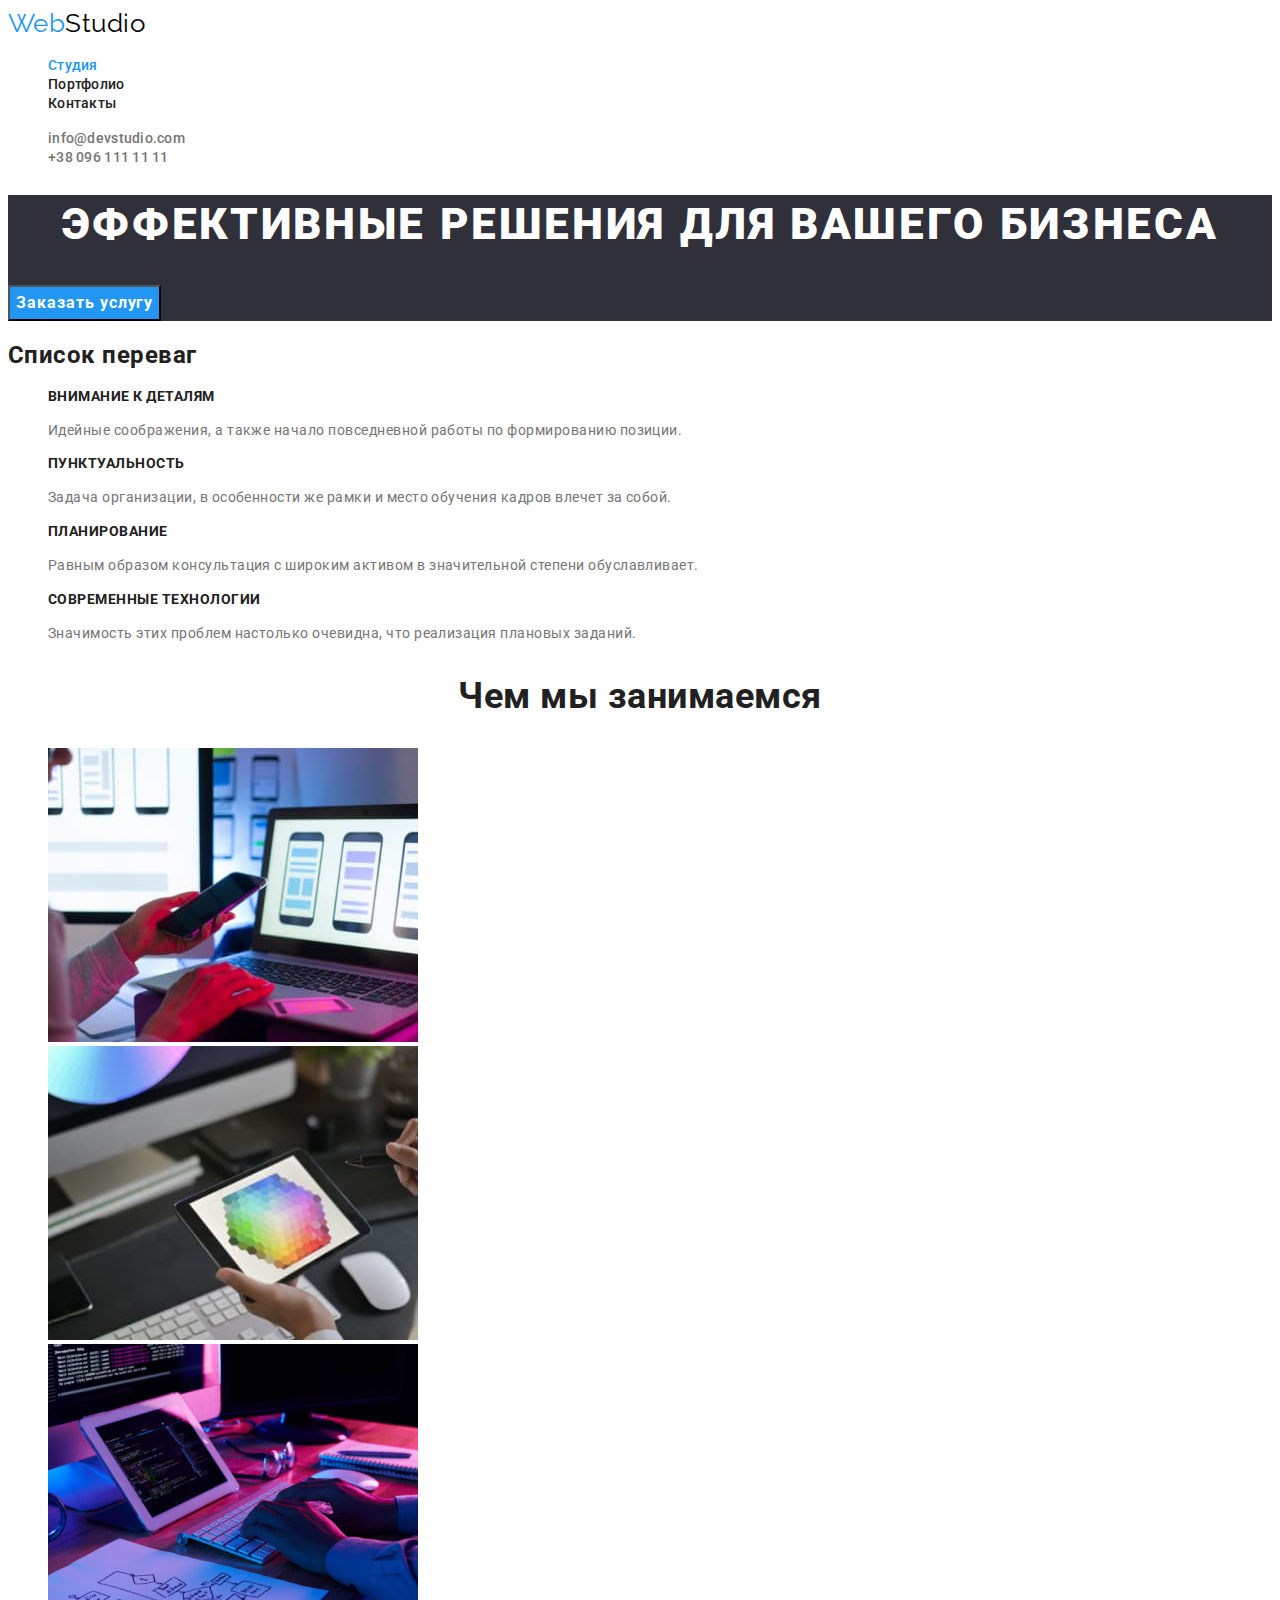
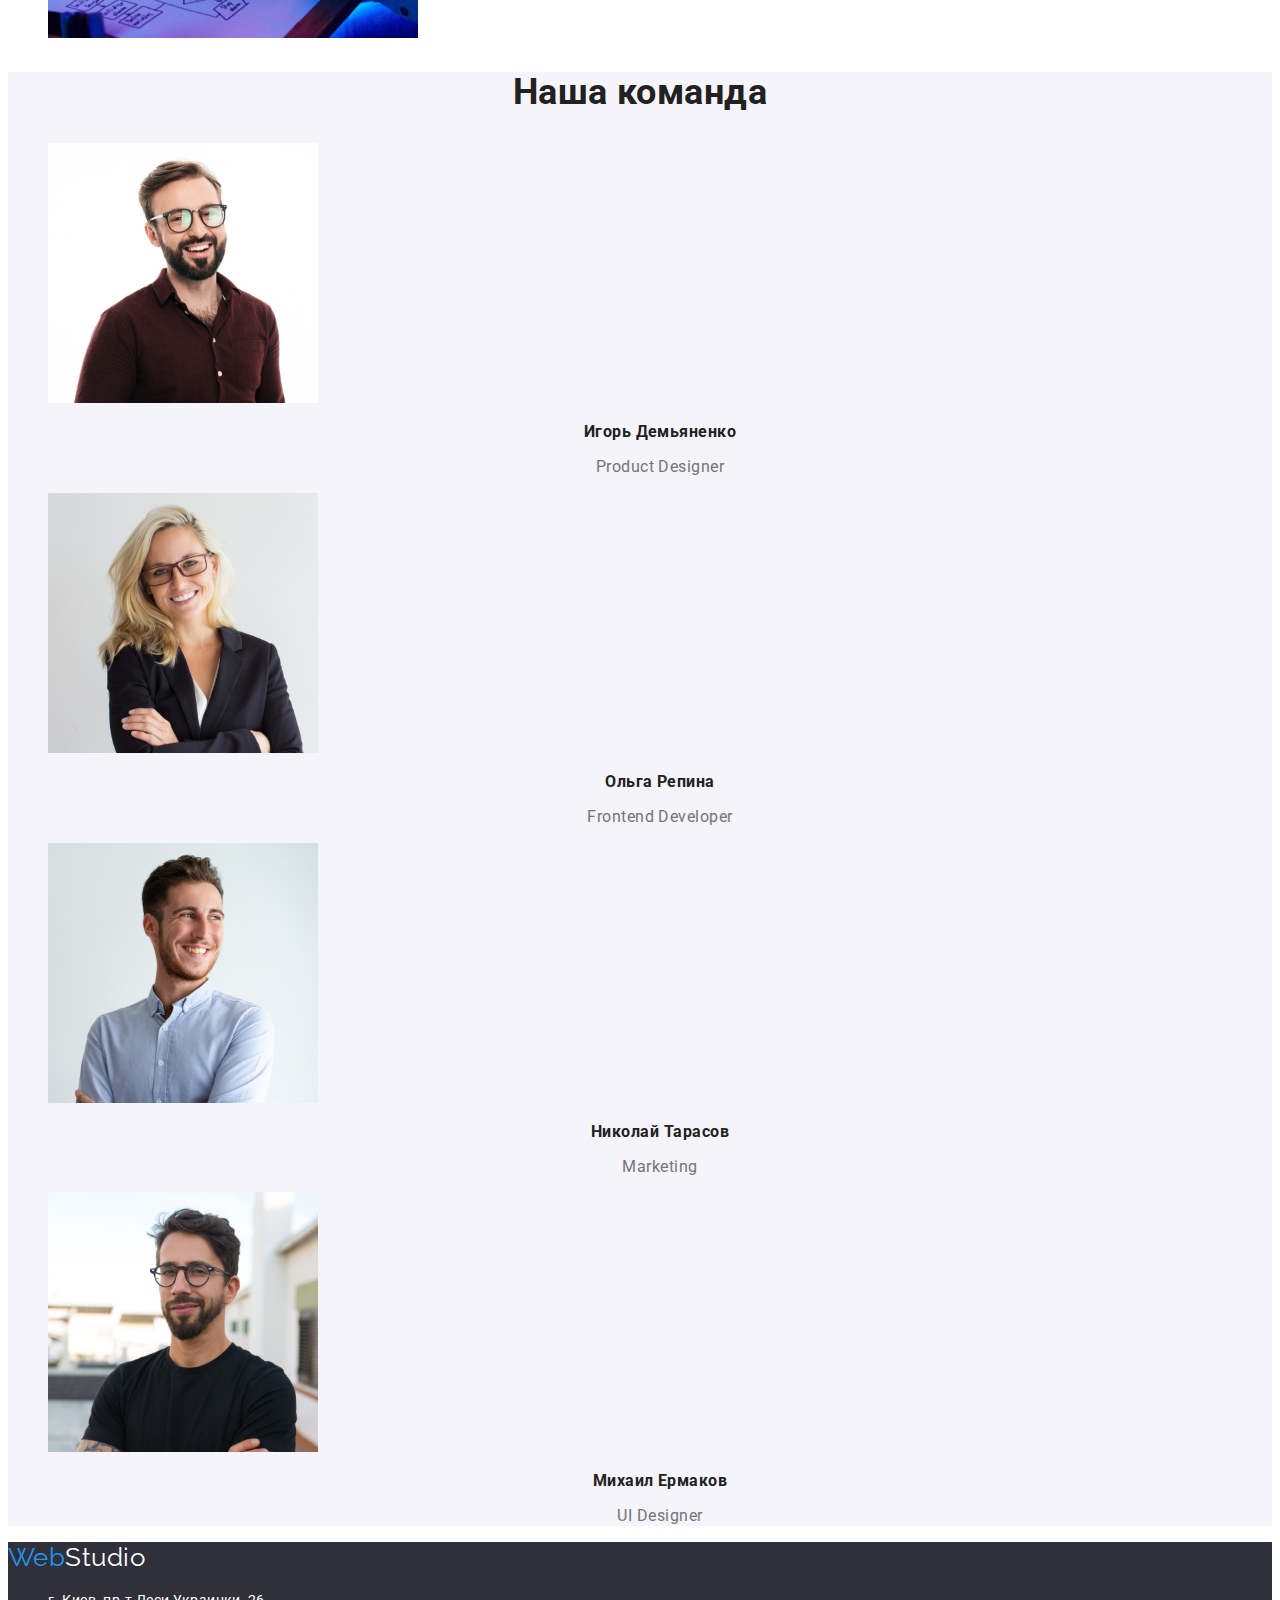
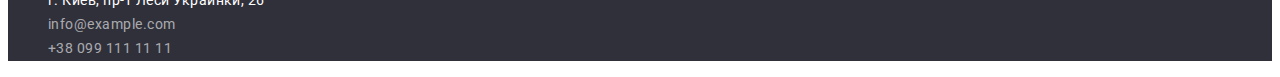
==== commit 0f57fc82: "css-end" ====
--- a/index.html
+++ b/index.html
@@ -9,7 +9,7 @@
     <link
         href="https://fonts.googleapis.com/css2?family=Raleway:wght@700&family=Roboto:wght@400;500;700;900&display=swap"
         rel="stylesheet">
-    <link rel="stylesheet" href="./style.css/style.css">
+    <link rel="stylesheet" href="/css/style.css">
 </head>
 
 <body class="page">
--- a/css/style.css
+++ b/css/style.css
@@ -0,0 +1,268 @@
+/* палітра кольорів */
+/* колір основного тексту rgba(33, 33, 33, 1)*/
+/* колір вторичного тексту rgba(117, 117, 117, 1)*/
+/* колір основного заголовку rgba(255, 255, 255, 1)*/
+/* колір акценту color: #2196F3;*/
+/* основний колір фону #E5E5E5;*/
+
+
+:root {
+    --secondary-color: rgba(117, 117, 117, 1);
+    --main-color: rgba(33, 33, 33, 1);
+    --main-title-color: rgba(255, 255, 255, 1);
+    --accent-color: rgba(33, 150, 243, 1);
+    --main-background: #FFFFFF;
+}
+
+
+body {
+    background-color: var(--main-background);
+    color: var(--main-color);
+    letter-spacing: 0.03em;
+    font-family: "Roboto", sans-serif;
+
+}
+
+.list {
+    list-style: none;
+}
+
+/* шапка сторінки */
+/* логотип */
+
+
+.logo {
+    color: black;
+    text-decoration: none;
+    font-family: "Raleway", sans-serif;
+    font-size: 26px;
+    line-height: 1.19;
+}
+
+.logo-title {
+    color: var(--accent-color);
+}
+
+
+
+
+/* навігація сайту */
+.site-nav {
+    color: var(--main-color);
+    text-decoration: none;
+    font-weight: 500;
+    font-size: 14px;
+    line-height: 1.14;
+    letter-spacing: 0.02em;
+}
+
+.current {
+    color: var(--accent-color);
+}
+
+
+.site-nav:hover,
+.site-nav:focus {
+    color: var(--accent-color);
+}
+
+/*контакти*/
+.contacts-nav a {
+    color: var(--secondary-color);
+    text-decoration: none;
+    font-weight: 500;
+    font-size: 14px;
+    line-height: 1.14;
+    letter-spacing: 0.02em;
+}
+
+.contacts-nav a:hover,
+.contacts-nav a:focus {
+    color: var(--accent-color);
+}
+
+/* герой */
+.hero {
+    background-color: #2F303A;
+}
+
+.hero-title {
+    color: #FFFFFF;
+    font-weight: 900;
+    font-size: 44px;
+    line-height: 1.36;
+    text-align: center;
+    letter-spacing: 0.06em;
+    text-transform: uppercase;
+
+}
+
+.hero-button {
+    color: var(--main-title-color);
+    background-color: var(--accent-color);
+    font-family: inherit;
+    font-weight: 700;
+    font-size: 16px;
+    line-height: 1.88;
+    cursor: pointer;
+    letter-spacing: 0.06em;
+}
+
+/* список переваг */
+
+.section-one {
+    background-color: #fff;
+}
+
+.text h3 {
+    font-size: 14px;
+    line-height: 1.14;
+    text-transform: uppercase;
+}
+
+.text p {
+    color: var(--secondary-color);
+    font-size: 14px;
+    line-height: 1.71;
+}
+
+/* приклади робіт */
+
+.secondary-title {
+    font-size: 36px;
+    line-height: 1.16;
+    text-align: center;
+}
+
+/* наша команда */
+
+.section-second {
+    background-color: #F5F4FA;
+}
+
+.last-title {
+    font-size: 36px;
+    line-height: 1.16;
+    text-align: center;
+}
+
+.avatar h3 {
+    font-size: 16px;
+    line-height: 1.18;
+    text-align: center;
+}
+
+.avatar p {
+    font-size: 16px;
+    line-height: 1.18;
+    text-align: center;
+}
+
+
+.avatar p {
+    color: var(--secondary-color);
+}
+
+/* підвал */
+.logo-icon-link {
+
+    color: var(--main-background);
+    text-decoration: none;
+    font-style: normal;
+    font-size: 14px;
+    line-height: 1.71;
+
+}
+
+
+.logo-icon-link:hover,
+.logo-icon-link:focus {
+    color: var(--accent-color);
+}
+
+
+.logo-icon-links {
+    color: rgba(255, 255, 255, 0.6);
+    text-decoration: none;
+    font-style: normal;
+    font-size: 14px;
+    line-height: 1.71;
+}
+
+.logo-icon-links:hover,
+.logo-icon-links:focus {
+    color: var(--accent-color);
+}
+
+
+.logo-icon {
+    color: var(--main-background);
+    text-decoration: none;
+    font-family: "Raleway", sans-serif;
+    font-size: 26px;
+    line-height: 1.19;
+
+}
+
+
+
+/* портфоліо */
+/* палітра кольорів */
+/* фон кнопки rgba(245, 244, 250, 1)*/
+
+:root {
+    --background-botton: rgba(245, 244, 250, 1);
+}
+
+/* фільтр */
+.button-control {
+    background-color: var(--background-botton);
+    color: var(--main-color);
+
+    font-family: inherit;
+    font-style: normal;
+    font-weight: 500;
+    font-size: 16px;
+    line-height: 1.62;
+    cursor: pointer;
+    letter-spacing: 0.03em;
+
+}
+
+.list-button {
+    text-align: center;
+}
+
+.button-control:hover,
+.button-control:focus {
+    background-color: var(--accent-color);
+
+}
+
+/* набор контенту */
+
+.img-title a {
+    text-decoration: none;
+}
+
+.img-title h2 {
+    color: var(--main-color);
+
+    font-size: 18px;
+    line-height: 2.0;
+    letter-spacing: 0.06em;
+}
+
+.img-title p {
+    color: var(--secondary-color);
+
+    font-family: "Roboto", sans-serif;
+    font-size: 16px;
+    line-height: 1.8;
+}
+
+/* підвал */
+
+.footer {
+    background-color: #2F303A;
+}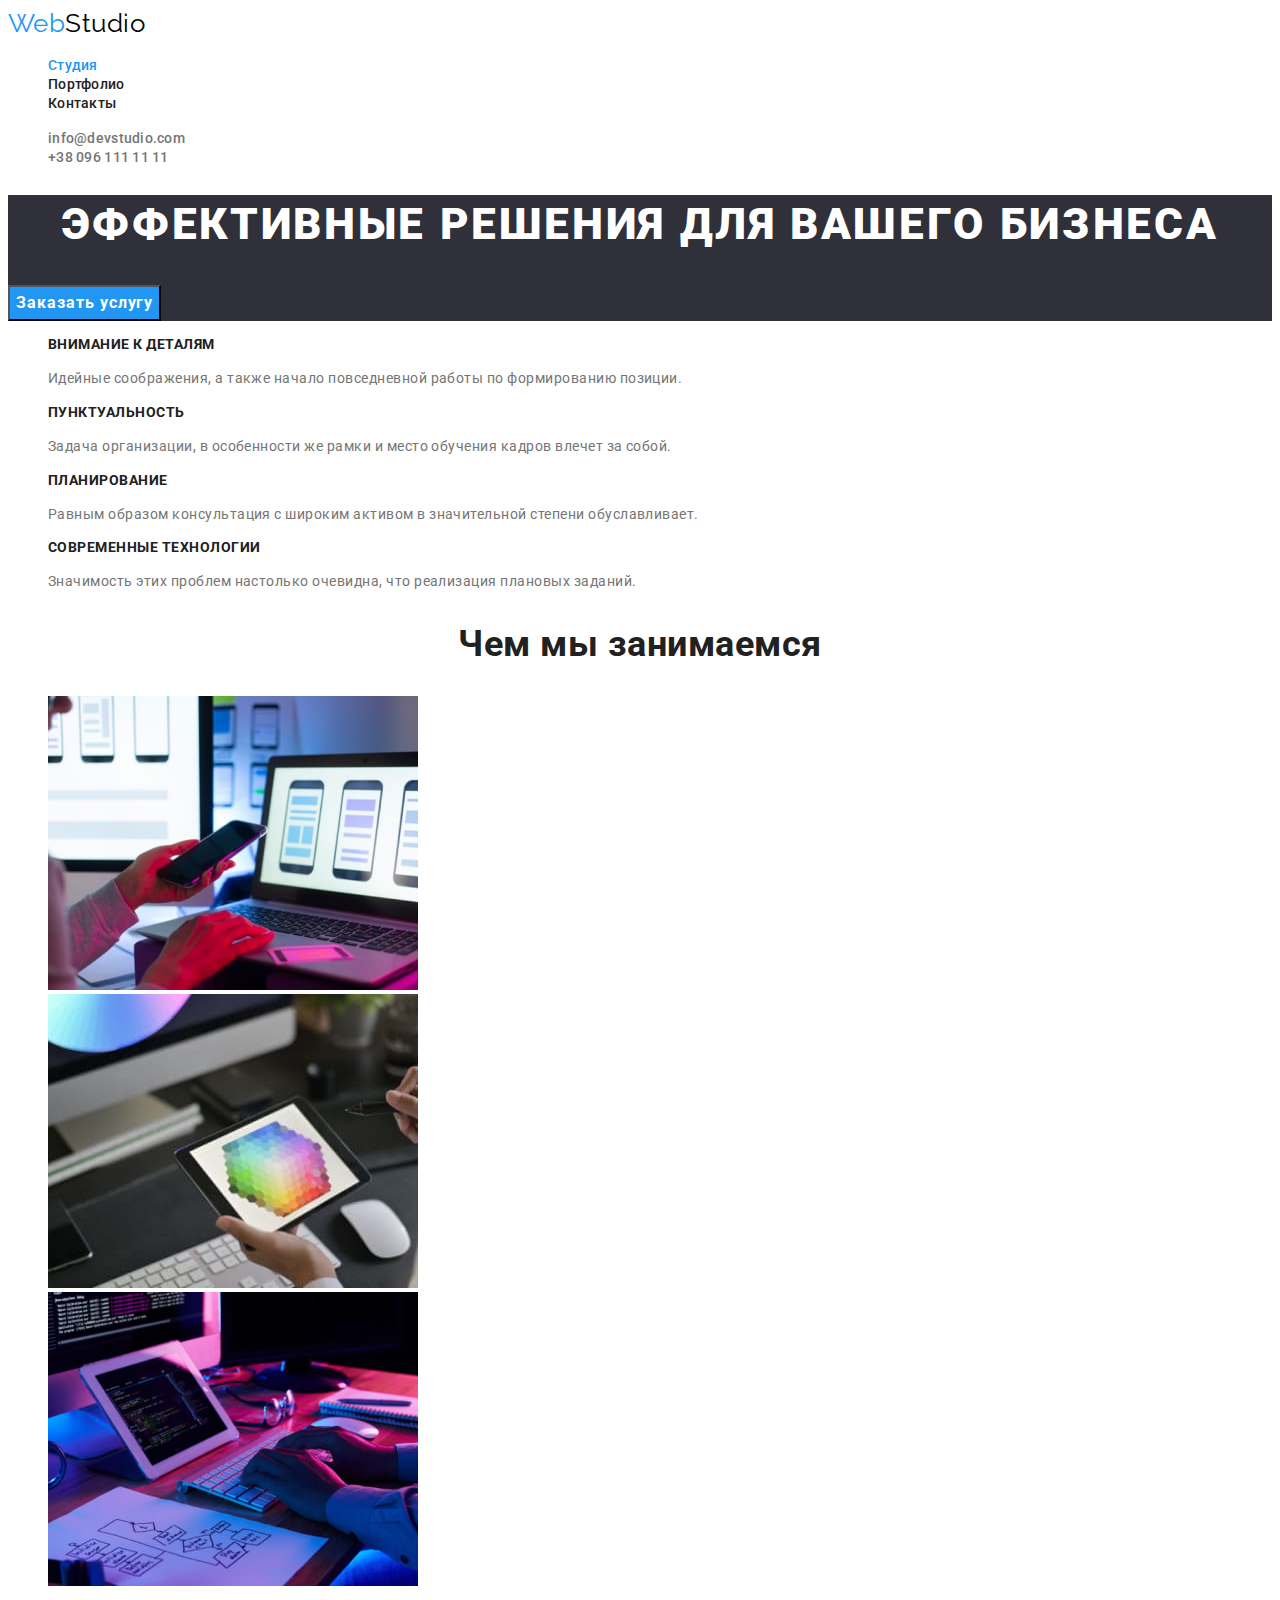
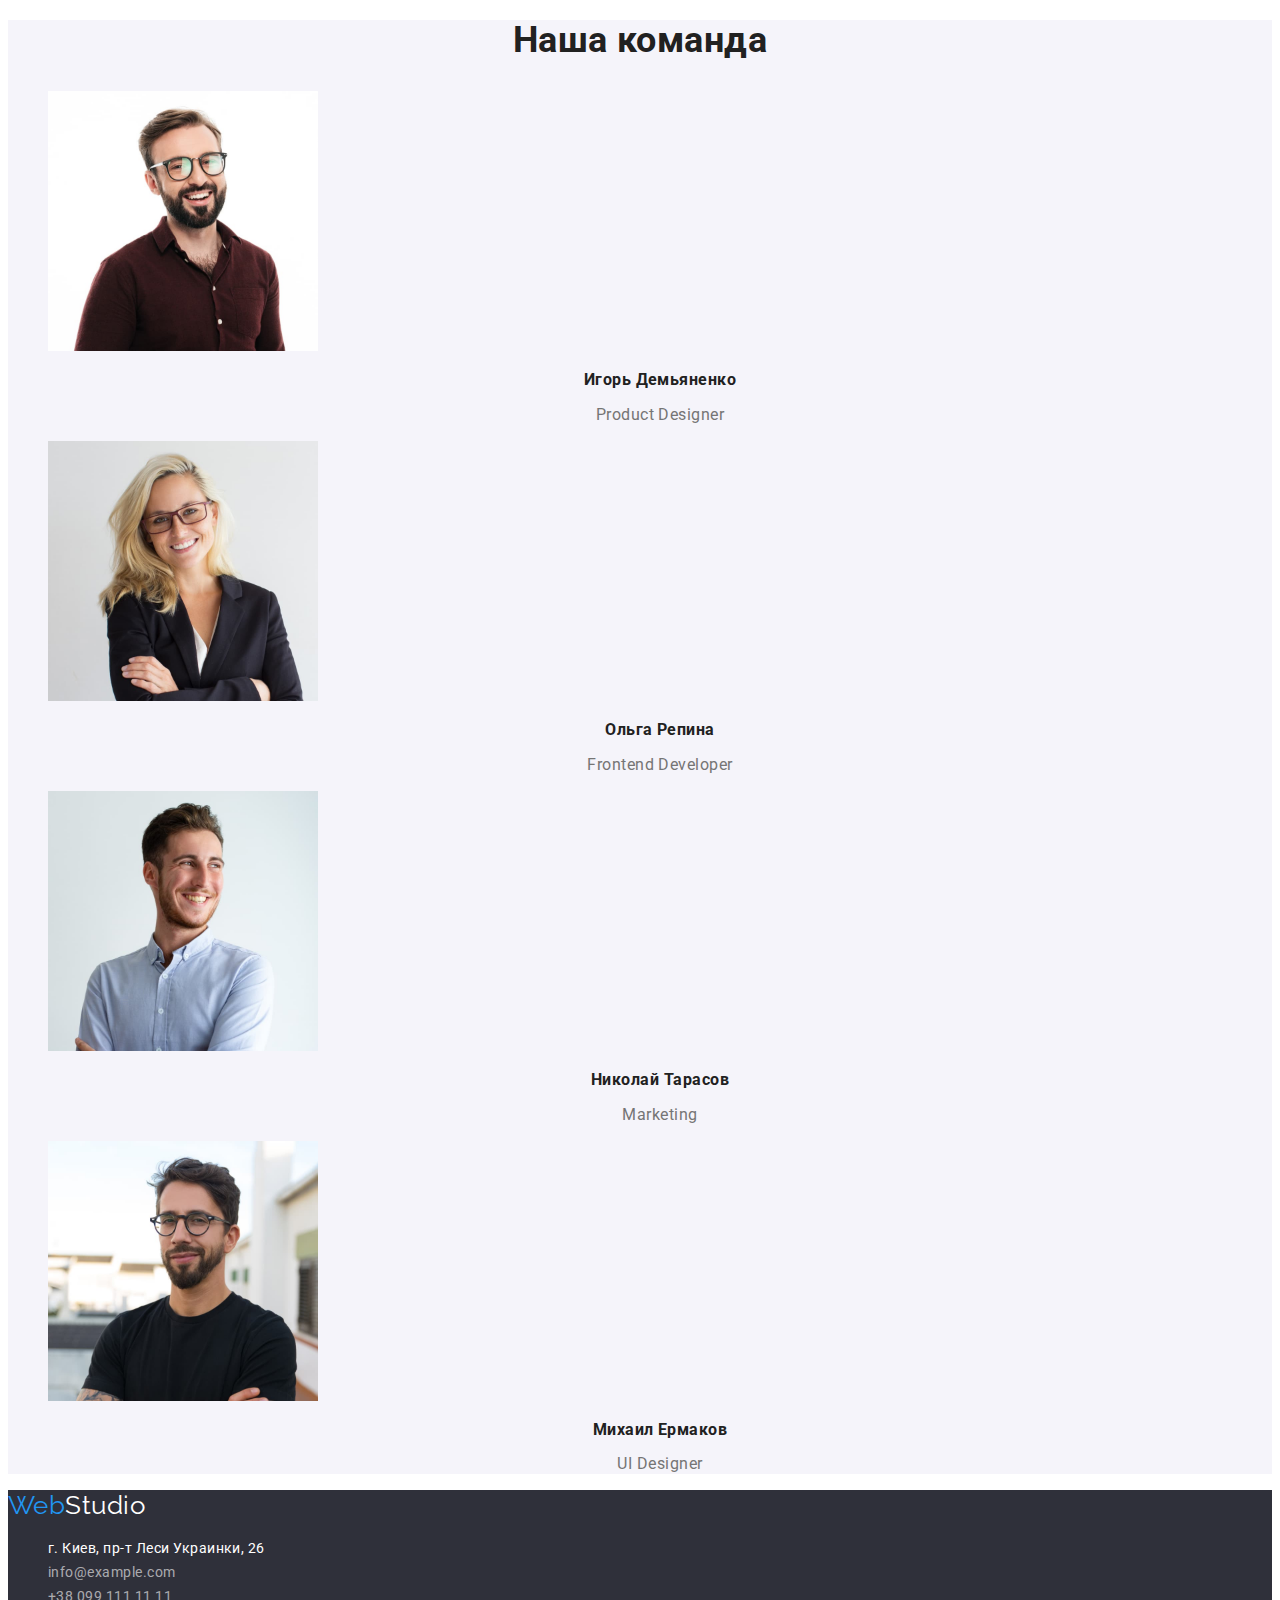
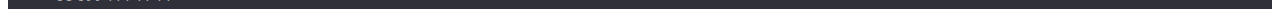
==== commit 2df1ab8b: "css-end 4" ====
--- a/index.html
+++ b/index.html
@@ -9,7 +9,7 @@
     <link
         href="https://fonts.googleapis.com/css2?family=Raleway:wght@700&family=Roboto:wght@400;500;700;900&display=swap"
         rel="stylesheet">
-    <link rel="stylesheet" href="/css/style.css">
+    <link rel="stylesheet" href="./css/style.css">
 </head>
 
 <body class="page">
@@ -20,7 +20,7 @@
         <nav>
             <ul class="list">
                 <li><a href="./index.html" class="site-nav current">Студия</a></li>
-                <li><a href="./portfolio.html" class="site-nav" target="_blank">Портфолио</a></li>
+                <li><a href="./portfolio.html" class="site-nav">Портфолио</a></li>
                 <li><a href="" class="site-nav">Контакты</a></li>
             </ul>
         </nav>
@@ -37,7 +37,7 @@
         </section>
         <!-- список переваг -->
         <section class="section-one">
-            <h2>Список переваг</h2>
+            <h2 class="hidden">Список переваг</h2>
             <ul class="text list">
                 <li>
                     <h3>Внимание к деталям</h3>
--- a/css/style.css
+++ b/css/style.css
@@ -23,6 +23,10 @@
 
 }
 
+.hidden {
+    display: none;
+}
+
 .list {
     list-style: none;
 }
